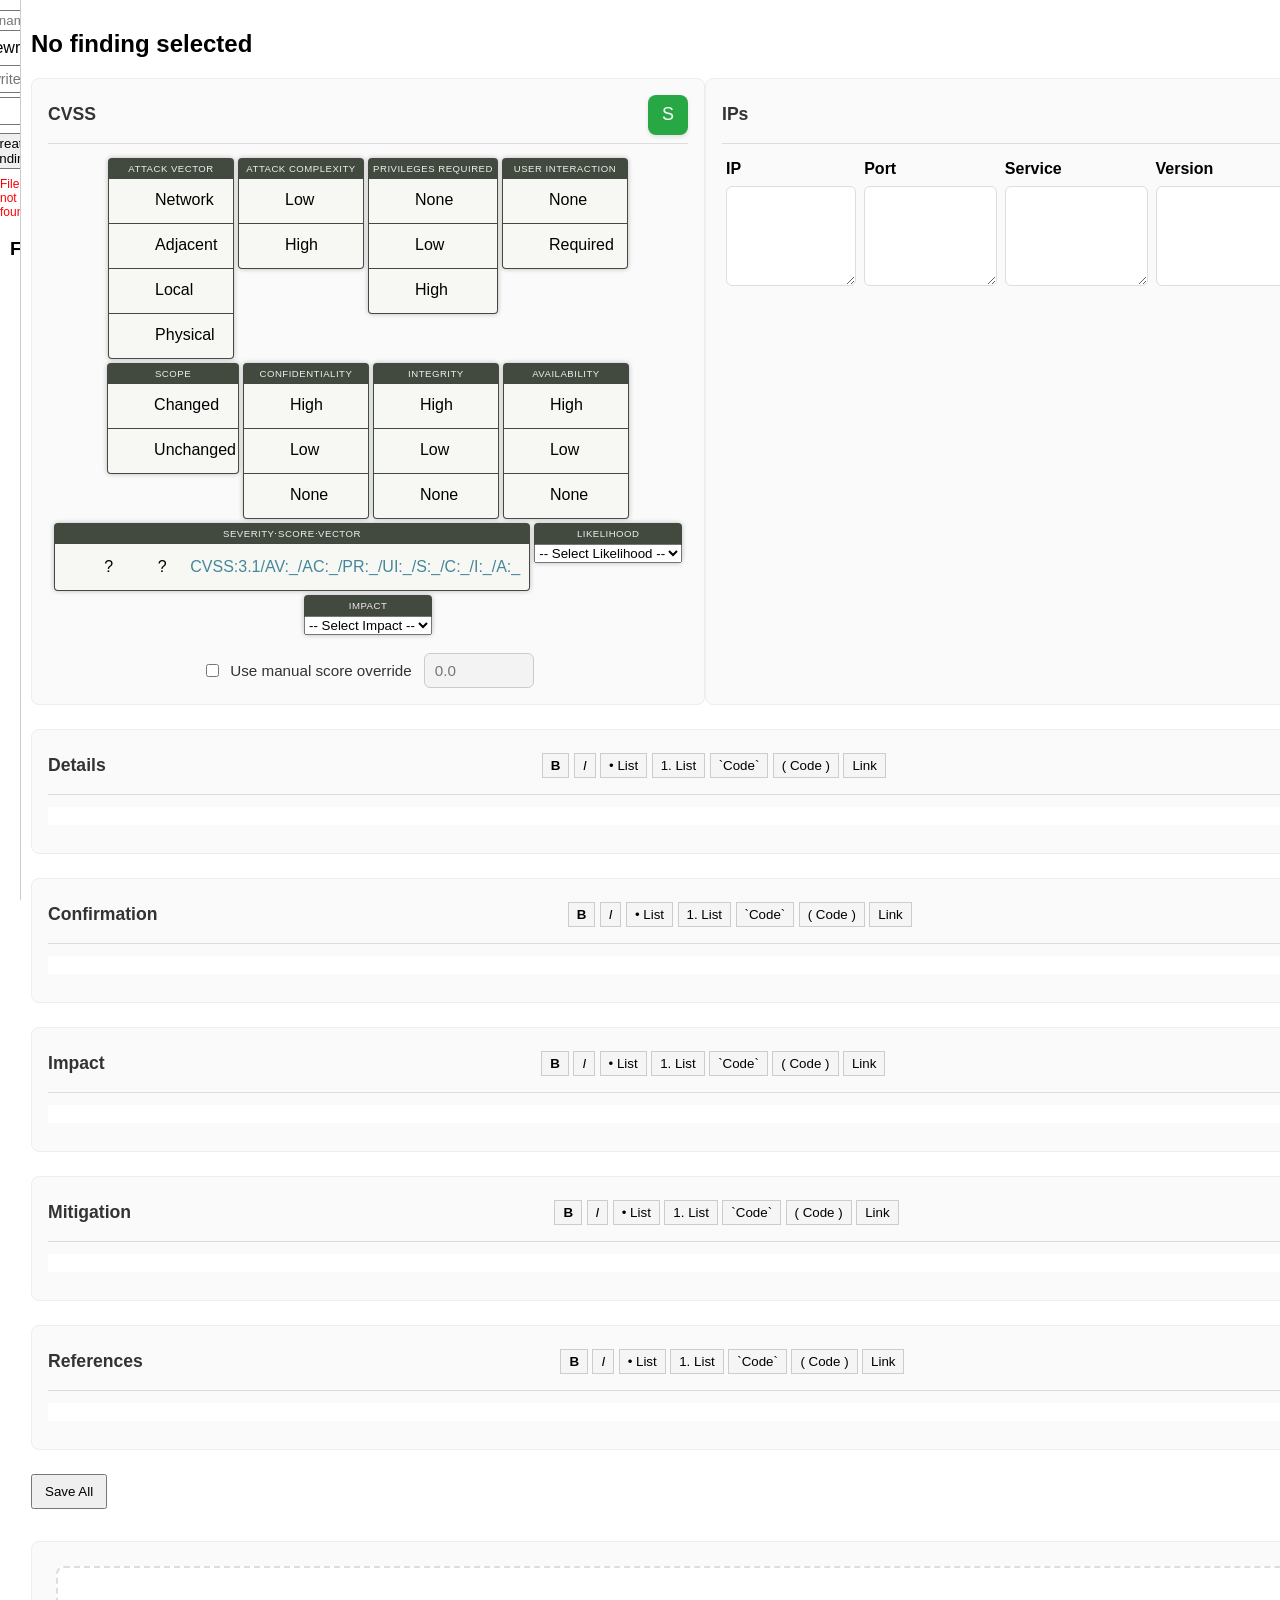
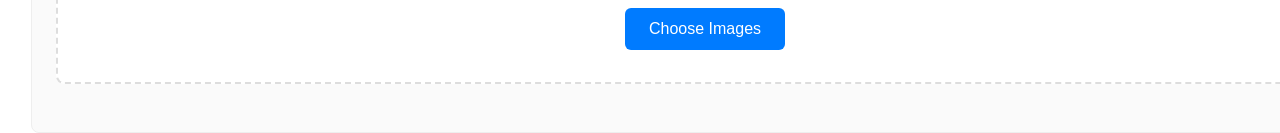
==== templates/index.html @ 6a0e4167 "Add manual CVSS override" ====
<!doctype html>
<html lang="en">
<head>
  <meta charset="utf-8">
  <title>Findings Manager</title>
  <link rel="stylesheet" type="text/css" media="all" href="/static/styles.css">
  <link rel="stylesheet" type="text/css" media="all" href="/static/cvss.css">
  <script src="/static/cvss.js"></script>
</head>
<body>
  <div id="sidebar">
    <div id="top-bar">
      <input id="new-finding-name" placeholder="New finding name">

      <!-- Prewrite searchable dropdown -->
      <label for="prewrite-select">Prewrite:</label>
      <div class="prewrite-select-wrapper">
        <input
          type="text"
	  id="prewrite-search"
	  placeholder="Search prewrites..."
	  autocomplete="off"
	/>
	<select id="prewrite-select">
          <option value="">NONE</option>
	  <!-- Filled from /api/prewrites -->
	</select>
      </div>


      <button id="create-finding-btn">Create Finding</button>
      <span id="status"></span>
    </div>
    <h3>Findings</h3>
    <ul id="finding-list"></ul>
  </div>

  <div id="main">
    <div id="editor">
      <h2 id="current-finding-title">No finding selected</h2>

      <div style="display: flex; justify-content: space-around">
      <div class="field-section" style="width: 640px">
	<div class="field-header">
          <h3>CVSS</h3>
	  <button class="field-save-btn" data-field="cvs" title="Save CVSS">S</button>
	</div>
        <div id="cvssboard"></div>
        <div id="cvss-override-controls" class="cvss-override-controls">
          <label class="cvss-override-toggle">
            <input type="checkbox" id="cvss-override-enabled">
            Use manual score override
          </label>
          <input
            id="cvss-override-score"
            type="number"
            min="0.0"
            max="10.0"
            step="0.1"
            placeholder="0.0"
            disabled
          >
        </div>
      </div>
      <div class="field-section" style="width: 640px">
	<div class="field-header">
          <h3>IPs</h3>
	  <button class="field-save-btn" data-field="ips" title="Save IPs">S</button>
	</div>
	<table id="textTable">
	  <tbody>
	    <!-- Template row: 4 textareas + + button -->
	    <tr class="text-row-header">
	      <td><b>IP</b></td>
	      <td><b>Port</b></td>
	      <td><b>Service</b></td>
	      <td><b>Version</b></td>
	    </tr>
	    <tr class="text-row">
	      <td><textarea rows="1"></textarea></td>
	      <td><textarea rows="1"></textarea></td>
	      <td><textarea rows="1"></textarea></td>
	      <td><textarea rows="1"></textarea></td>
	      <td>
	        <button type="button" class="add-row-btn" onclick="addRow()">+</button>
	        <button type="button" class="delete-row-btn" onclick="deleteRow(this)">-</button>
	      </td>
	    </tr>
	  </tbody>
	</table>
      </div>
      </div>
      <div class="field-section">
	<div class="field-header">
          <h3>Details</h3>
          <div class="toolbar" data-target="details-editor" id="details-toolbar">
            <button type="button" data-cmd="bold"><b>B</b></button>
            <button type="button" data-cmd="italic"><i>I</i></button>
            <button type="button" data-cmd="insertUnorderedList">• List</button>
            <button type="button" data-cmd="insertOrderedList">1. List</button>
            <button type="button" data-action="inline-code">`Code`</button>
            <button type="button" data-action="code-block">( Code )</button>
            <button type="button" data-action="link">Link</button>
          </div>
	  <button class="field-save-btn" data-field="details" title="Save Details">S</button>
	</div>
        <div id="details-editor" class="text-box" contenteditable="true"> </div>
      </div>
      <div class="field-section">
	<div class="field-header">
          <h3>Confirmation</h3>
          <div class="toolbar" data-target="confirmation-editor" id="confirmation-toolbar">
            <button type="button" data-cmd="bold"><b>B</b></button>
            <button type="button" data-cmd="italic"><i>I</i></button>
            <button type="button" data-cmd="insertUnorderedList">• List</button>
            <button type="button" data-cmd="insertOrderedList">1. List</button>
            <button type="button" data-action="inline-code">`Code`</button>
            <button type="button" data-action="code-block">( Code )</button>
            <button type="button" data-action="link">Link</button>
          </div>
	  <button class="field-save-btn" data-field="confirmation" title="Save Confirmation">S</button>
	</div>
        <div id="confirmation-editor" class="text-box" contenteditable="true"> </div>
      </div>
      <div class="field-section">
	<div class="field-header">
          <h3>Impact</h3>
          <div class="toolbar" data-target="impact-editor" id="impact-toolbar">
            <button type="button" data-cmd="bold"><b>B</b></button>
            <button type="button" data-cmd="italic"><i>I</i></button>
            <button type="button" data-cmd="insertUnorderedList">• List</button>
            <button type="button" data-cmd="insertOrderedList">1. List</button>
            <button type="button" data-action="inline-code">`Code`</button>
            <button type="button" data-action="code-block">( Code )</button>
            <button type="button" data-action="link">Link</button>
          </div>
	  <button class="field-save-btn" data-field="impact" title="Save Impact">S</button>
	</div>
        <div id="impact-editor" class="text-box" contenteditable="true"> </div>
      </div>
      <div class="field-section">
	<div class="field-header">
          <h3>Mitigation</h3>
          <div class="toolbar" data-target="mitigation-editor" id="mitigation-toolbar">
            <button type="button" data-cmd="bold"><b>B</b></button>
            <button type="button" data-cmd="italic"><i>I</i></button>
            <button type="button" data-cmd="insertUnorderedList">• List</button>
            <button type="button" data-cmd="insertOrderedList">1. List</button>
            <button type="button" data-action="inline-code">`Code`</button>
            <button type="button" data-action="code-block">( Code )</button>
            <button type="button" data-action="link">Link</button>
          </div>
	  <button class="field-save-btn" data-field="mitigation" title="Save Mitigation">S</button>
	</div>
        <div id="mitigation-editor" class="text-box" contenteditable="true"> </div>
      </div>
      <div class="field-section">
	<div class="field-header">
          <h3>References</h3>
          <div class="toolbar" data-target="references-editor" id="references-toolbar">
            <button type="button" data-cmd="bold"><b>B</b></button>
            <button type="button" data-cmd="italic"><i>I</i></button>
            <button type="button" data-cmd="insertUnorderedList">• List</button>
            <button type="button" data-cmd="insertOrderedList">1. List</button>
            <button type="button" data-action="inline-code">`Code`</button>
            <button type="button" data-action="code-block">( Code )</button>
            <button type="button" data-action="link">Link</button>
          </div>
	  <button class="field-save-btn" data-field="references" title="Save References">S</button>
	</div>
        <div id="references-editor" class="text-box" contenteditable="true"> </div>
      </div>

      <button id="save-btn">Save All</button>

      <div class="images-section">
        <!-- Upload form -->
        <div class="upload-area">
          <input type="file" id="image-upload" accept="image/*" multiple>
	  <label for="image-upload" class="upload-btn">
            Choose Images
	  </label>
	</div>
        <!-- Image gallery -->
	<div id="image-gallery" class="image-gallery"></div>
      </div>
    </div>
  </div>

  <script src="/static/app.js"></script>
  <script>
    document.querySelectorAll('.toolbar').forEach(toolbar => {
      const targetId = toolbar.dataset.target;
      const editor   = document.getElementById(targetId);
      if (!editor) return;
    
      toolbar.addEventListener('click', (e) => {
        const btn = e.target.closest('button');
        if (!btn) return;
    
        const cmd = btn.dataset.cmd;
        const action = btn.dataset.action;
        if (cmd) {
          editor.focus();
          document.execCommand(cmd, false, null);
        } else if (action) {
          const selection = window.getSelection();
          const range = selection.rangeCount ? selection.getRangeAt(0) : null;

          if (!range) return;

          if (action === 'inline-code') {
            const span = document.createElement('code');
            span.textContent = selection.toString();
            range.deleteContents();
            range.insertNode(span);
          }

          if (action === 'code-block') {
            const pre = document.createElement('pre');
            const code = document.createElement('code');
            code.textContent = selection.toString() || 'your code here';
            pre.appendChild(code);
            range.deleteContents();
            range.insertNode(pre);
          }

          if (action === 'link') {
            const url = prompt('Enter URL:');
            if (url) {
              document.execCommand('createLink', false, url);
            }
          }
        } else {
          return;
        }
    
      });
    });

  </script>
</body>
</html>
---- static/styles.css ----
body {
  margin: 0;
  font-family: sans-serif;
  display: flex;
  height: 100vh;
}
#sidebar {
  width: 250px;
  border-right: 1px solid #ccc;
  padding: 10px;
  box-sizing: border-box;
  height: auto;
  max-height: none;
  overflow-y: auto;
}
#main {
  flex: 1;
  display: flex;
  flex-direction: column;
  padding: 10px;
  box-sizing: border-box;
}
#top-bar {
  display: flex;
  flex-direction: column;
  align-items: center;
  gap: 8px;
  margin-bottom: 10px;
}
#finding-list {
  list-style: none;
  padding-left: 0;
}
#finding-list li {
  display: flex;
  justify-content: space-between;
  align-items: center;
  padding: 8px 12px;
  cursor: pointer;
  border-bottom: 1px solid #eee;
  transition: background 0.2s;
}
#finding-list li.hover {
  background-color: #f5f5f5;
}
#finding-list li.active {
  background-color: #e3f2fd;
}
#finding-list li span {
  flex: 1;
  overflow: hidden;
  text-overflow: ellipsis;
  white-space: nowrap;
}
.delete-finding-btn {
  background: #dc3545;
  color: white;
  border: none;
  width: 24px;
  height: 24px;
  border-radius: 50%;
  font-size: 14px;
  font-weight: bold;
  cursor: pointer;
  display: flex;
  align-items: center;
  justify-content: center;
  margin-left: 12px;
  flex-shrink: 0;
  transition: all 0.2s;
}
.delete-finding-btn:hover {
  background: #c82333;
  transform: scale(1.1);
}
.delete-finding-btn:active {
  transform: scale(0.95);
}
.section {
  margin-bottom: 10px;
}
.section label {
  font-weight: bold;
  display: block;
  margin-bottom: 4px;
}
.section textarea {
  width: 100%;
  height: 80px;
  box-sizing: border-box;
  font-family: monospace;
  font-size: 13px;
}
#save-btn {
  padding: 8px 12px;
}
#status {
  margin-left: 10px;
  font-size: 12px;
  color: #555;
}
.prewrite-select-wrapper {
  display: inline-flex;
  flex-direction: column;
  gap: 4px;
  max-width: 260px;
  margin-left: 8px;
  margin-right: 8px;
}
#prewrite-search {
  padding: 4px 6px;
  font-size: 0.9rem;
}
#prewrite-select {
  padding: 4px 6px;
  font-size: 0.9rem;
  max-height: 160px;
  overflow-y: auto;
}
.field-section {
  margin-bottom: 24px;
  border: 1px solid #eee;
  border-radius: 8px;
  padding: 16px;
  background: #fafafa;
}
.field-header {
  display: flex;
  justify-content: space-between;
  align-items: center;
  margin-bottom: 12px;
  padding-bottom: 8px;
  border-bottom: 1px solid #ddd;
}
.field-header h3 {
  margin: 0;
  font-size: 1.1em;
  color: #333;
  font-weight: 600;
}
.field-section textarea {
  width: 100%;
  min-height: 100px;
  resize: vertical;
  padding: 12px;
  border: 1px solid #ddd;
  border-radius: 6px;
  font-family: 'Monaco', 'Menlo', monospace;
  line-height: 1.5;
  box-sizing: border-box;
}
.field-save-btn {
  background: #28a745;
  color: white;
  border: none;
  width: 40px;
  height: 40px;
  border-radius: 8px;
  cursor: pointer;
  font-size: 18px;
  display: flex;
  align-items: center;
  justify-content: center;
  flex-shrink: 0;
  transition: all 0.2s ease;
  box-shadow: 0 2px 4px rgba(0,0,0,0.1);
}
.field-save-btn:hover {
  background: #218838;
  transform: translateY(-1px);
  box-shadow: 0 4px 8px rgba(0,0,0,0.15);
}
.field-save-btn.saving {
  background: #ffc107;
  color: #333;
  animation: pulse 1s infinite;
}
.images-section {
  margin-top: 32px;
  border: 1px solid #eee;
  border-radius: 8px;
  padding: 24px;
  background: #fafafa;
}
.upload-area {
  border: 2px dashed #ddd;
  border-radius: 8px;
  padding: 32px;
  text-align: center;
  margin-bottom: 24px;
  transition: all 0.3s;
  background: white;
}
.upload-area:hover, .upload-area.dragover {
  border-color: #28a745;
  background: #f8fff9;
}
.upload-btn {
  display: inline-block;
  background: #007bff;
  color: white;
  padding: 12px 24px;
  border-radius: 6px;
  cursor: pointer;
  font-size: 16px;
  transition: all 0.2s;
  margin-top: 8px;
}
.upload-bnt:hover {
  background: #0056b3;
  transform: translateY(-1px);
}
#image-upload {
  display: none;
}
.image-gallery {
  display: grid;
  grid-template-columns: repeat(auto-fill, minmax(160px, 1fr));
  gap: 12px;
  max-height: 400px;
  overflow-y: auto;
}
.image-thumbnail {
  position: relative;
  border-radius: 8px;
  overflow: hidden;
  box-shadow: 0 2px 8px rgba(0,0,0,0.1);
  transition: transform 0.2s;
}
.image-thumbnail:hover {
  transform: scale(1.05);
}
.image-thumbnail img {
  width: 100%;
  height: 120px;
  object-fit: cover;
  display: block;
}
.image-delete {
  position: absolute;
  top: 4px;
  right: 4px;
  background: #dc3545;
  color: white;
  border: none;
  width: 24px;
  height: 24px;
  border-radius: 50%;
  cursor: pointer;
  font-size: 12px;
  display: flex;
  align-items: center;
  justify-content: center;
}
.toolbar button {
  padding: 4px 8px;
  border: 1px solid #ccc;
  background: #f5f5f5;
  cursor: pointer;
}
.toolbar button:hover {
  background: #e0e0e0;
}
.text-box {
  background: #ffffff;
}
#cvssboard {
  text-align: center;
  align-content: center;
}
.cvss-override-controls {
  display: flex;
  align-items: center;
  justify-content: center;
  gap: 12px;
  margin-top: 16px;
  flex-wrap: wrap;
}
.cvss-override-toggle {
  display: flex;
  align-items: center;
  gap: 8px;
  font-size: 0.95rem;
  color: #333;
}
#cvss-override-score {
  width: 88px;
  padding: 8px 10px;
  border: 1px solid #ccc;
  border-radius: 6px;
  font-size: 0.95rem;
}
#cvss-override-score:disabled {
  background: #f3f3f3;
  color: #888;
}
@media screen and (min-width: 720px) {
  #cvssboard {
    width: 640px;
    align-content: center;
    display: inline-block;
  }
}
@keyframes pulse {
  0%, 100% { transform: translateY(0) scale(1); }
  50% { transform: translateY(-2px) scale(1.05); }
}
table { border-collapse: collapse; width: 100%; }
td { padding: 4px; }
textarea { width: 100%; max-height: 50px; box-sizing: border-box; }
.add-row-btn { cursor: pointer; padding: 4px 10px; } 
.delete-row-btn { cursor: pointer; padding: 4px 10px; }
---- static/cvss.css ----
/* Copyright (c) 2015-2019, Chandan B.N
 * All rights reserved.
 *
 * Redistribution and use in source and binary forms, with or without modification, are permitted provided that the
 * following conditions are met:
 * 1. Redistributions of source code must retain the above copyright notice, this list of conditions and the following
 *    disclaimer.
 * 2. Redistributions in binary form must reproduce the above copyright notice, this list of conditions and the
 *    following disclaimer in the documentation and/or other materials provided with the distribution.
 * 3. Neither the name of the copyright holder nor the names of its contributors may be used to endorse or promote
 *    products derived from this software without specific prior written permission.
 *
 * THIS SOFTWARE IS PROVIDED BY THE COPYRIGHT HOLDERS AND CONTRIBUTORS "AS IS" AND ANY EXPRESS OR IMPLIED WARRANTIES,
 * INCLUDING, BUT NOT LIMITED TO, THE IMPLIED WARRANTIES OF MERCHANTABILITY AND FITNESS FOR A PARTICULAR PURPOSE ARE
 * DISCLAIMED. IN NO EVENT SHALL THE COPYRIGHT HOLDER OR CONTRIBUTORS BE LIABLE FOR ANY DIRECT, INDIRECT, INCIDENTAL,
 * SPECIAL, EXEMPLARY, OR CONSEQUENTIAL DAMAGES (INCLUDING, BUT NOT LIMITED TO, PROCUREMENT OF SUBSTITUTE GOODS OR
 * SERVICES; LOSS OF USE, DATA, OR PROFITS; OR BUSINESS INTERRUPTION) HOWEVER CAUSED AND ON ANY THEORY OF LIABILITY,
 * WHETHER IN CONTRACT, STRICT LIABILITY, OR TORT (INCLUDING NEGLIGENCE OR OTHERWISE) ARISING IN ANY WAY OUT OF THE USE
 * OF THIS SOFTWARE, EVEN IF ADVISED OF THE POSSIBILITY OF SUCH DAMAGE.
 */

.cvssjs i {
    width: 1em;
    height: 1em;
    display: inline-block;
    background: url("cvssicons.png") 0 0 no-repeat;
    vertical-align: middle;
    background-size: cover;
    margin-right: 4px;
    margin: 2px;
    font-size: 40px;
}

.cvssjs i.AVN {
    background-position: -3em 0;
}

.cvssjs i.AVA {
    background-position: -2em 0;
}

.cvssjs i.AVL {
    background-position: -1em 0;
}

.cvssjs i.AVP {
    background-position: 0 0;
}

.cvssjs i.ACL {
    background-position: -4em 0;
}

.cvssjs i.ACH {
    background-position: -5em 0;
}

.cvssjs i.PRN {
    background-position: -6em 0;
}

.cvssjs i.PRL {
    background-position: -7em 0;
}

.cvssjs i.PRH {
    background-position: -8em 0;
}

.cvssjs i.UIN {
    background-position: -10em 0;
}

.cvssjs i.UIR {
    background-position: -9em 0;
}

.cvssjs i.SC {
    background-position: -11em 0;
}

.cvssjs i.SU {
    background-position: -10em 0;
}

.cvssjs i.CH {
    background-position: -14em 0;
}

.cvssjs i.CL {
    background-position: -13em 0;
}

.cvssjs i.CN {
    background-position: -12em 0;
}

.cvssjs i.IH {
    background-position: -16em 0;
}

.cvssjs i.IL {
    background-position: -17em 0;
}

.cvssjs i.IN {
    background-position: -15em 0;
}

.cvssjs i.AH {
    background-position: -20em 0;
}

.cvssjs i.AL {
    background-position: -19em 0;
}

.cvssjs i.AN {
    background-position: -18em 0;
}

.cvssjs a {
    color: #489;
    text-decoration: none;
}

.cvssjs dl {
    display: inline-block;
    vertical-align: top;
    background-color: #424a40;
    margin-top: 2px;
    margin-bottom: 2px;
    margin: 2px;
    border-radius: 4px;
    box-shadow: 0px 0px 5px #bbb;
    transition: background-color 0.3s ease-in-out;
}
.cvssjs dt {
    color: #EEEEEE;
    padding: 5px;
    font-size: 60%;
    overflow-x: hidden;
    text-transform: uppercase;
    letter-spacing: .5px;
}
.cvssjs dl:hover, .cvssjs dl:focus {
    background-color: #676a60;
    box-shadow: 0px 0px 5px #aaa;
}
.cvssjs dl:hover dt, .cvssjs dl:focus dt {
    color: #ffffff;
}
.cvssjs dd {
    margin: 0px;
    padding: 0px;
    text-align: left;
}

.cvssjs dd label,
#predef span {
    min-width: 7.5em;
    padding: 0px 2px 0px 2px;
    display: block;
    margin: 1px;
    margin-top: 0px;
    background-color: #f7f7f4;
    vertical-align: middle;
    transition: background-color 0.3s ease-in-out;
}

.cvssjs dd:last-child label,
#predef span:last-child {
    border-bottom-left-radius: 3px;
    border-bottom-right-radius: 3px;
}

.cvssjs dd small {
    display: none;
}

.cvssjs dd:hover small {
    position: absolute;
    max-width: 220px;
    border: solid 1px #333;
    display: block;
    color: black;
    background-color: #FFFFC1;
    border-radius: 5px;
    padding: 5px;
    margin-top: .7em;
    margin-left: 5em;
    box-shadow: 2px 2px 5px #333;
    z-index: 1;
}

#predef span:hover:before {
    content: "<";
    display: block;
    position: absolute;
    margin-top: 0px;
    margin-left: -2px;
    color: #424a40;
}

.cvssjs dd > input {
    border: 0;
    clip: rect(0 0 0 0);
    height: 1px;
    margin: -1px;
    overflow: hidden;
    padding: 0;
    position: absolute;
    width: 1px;
}

.cvssjs dd:nth-child(2) input:checked + label,
.cvssjs .Critical {
    background-color: rgb(240, 130, 120);
}

.cvssjs dd input:checked + label,
.cvssjs .High {
    background-color: rgb(240, 170, 83);
    transition: background-color 0.1s ease-in-out;
}

.cvssjs dd:last-child input:checked + label,
.cvssjs dl.AV dd:nth-child(4) input:checked + label,
.cvssjs .Medium {
    background-color: rgb(250, 230, 120);
}

.cvssjs .Low {
    background-color: rgb(208, 212, 134)
}

.cvssjs dl.C dd:last-child input:checked + label,
.cvssjs dl.I dd:last-child input:checked + label,
.cvssjs dl.A dd:last-child input:checked + label,
.cvssjs .None {
    background-color: rgb(162, 213, 114);
}

.cvssjs dd:nth-child(2) label:hover {
    background-color: rgb(250, 140, 130);
}

.cvssjs dd label:hover {
    background-color: rgb(250, 180, 93);
    transition: background-color 0.1s ease-in-out;
}

.cvssjs dl.PR dd:last-child label:hover,
.cvssjs dd:last-child label:hover,
.cvssjs dl.AV dd:nth-child(4) label:hover {
    background-color: rgb(255, 240, 130);
}

.cvssjs dl.C dd:last-child label:hover,
.cvssjs dl.I dd:last-child label:hover,
.cvssjs dl.A dd:last-child label:hover {
    background-color: rgb(172, 223, 124);
}

.cvssjs hr {
    border-style: dashed;
    color: #949ca0;
}

.cvssjs .score,
.cvssjs .vector,
.cvssjs .severity {
    margin: 2px;
    display: inline-block;
}

.cvssjs .score {
    width: 1.5em;
}

.cvssjs .severity {
    width: 5em;
    border-radius: 4px;
    padding: 5px;
    text-align: center;
    transition: background-color 0.1s ease-out;
}

.cvssjs .results {
    padding: 7px;
}

.cvssjs dl dd label.results:hover {
    background-color: white;
}

.cvssjs .results sub {
    display: none;
    font-size: x-small;
}
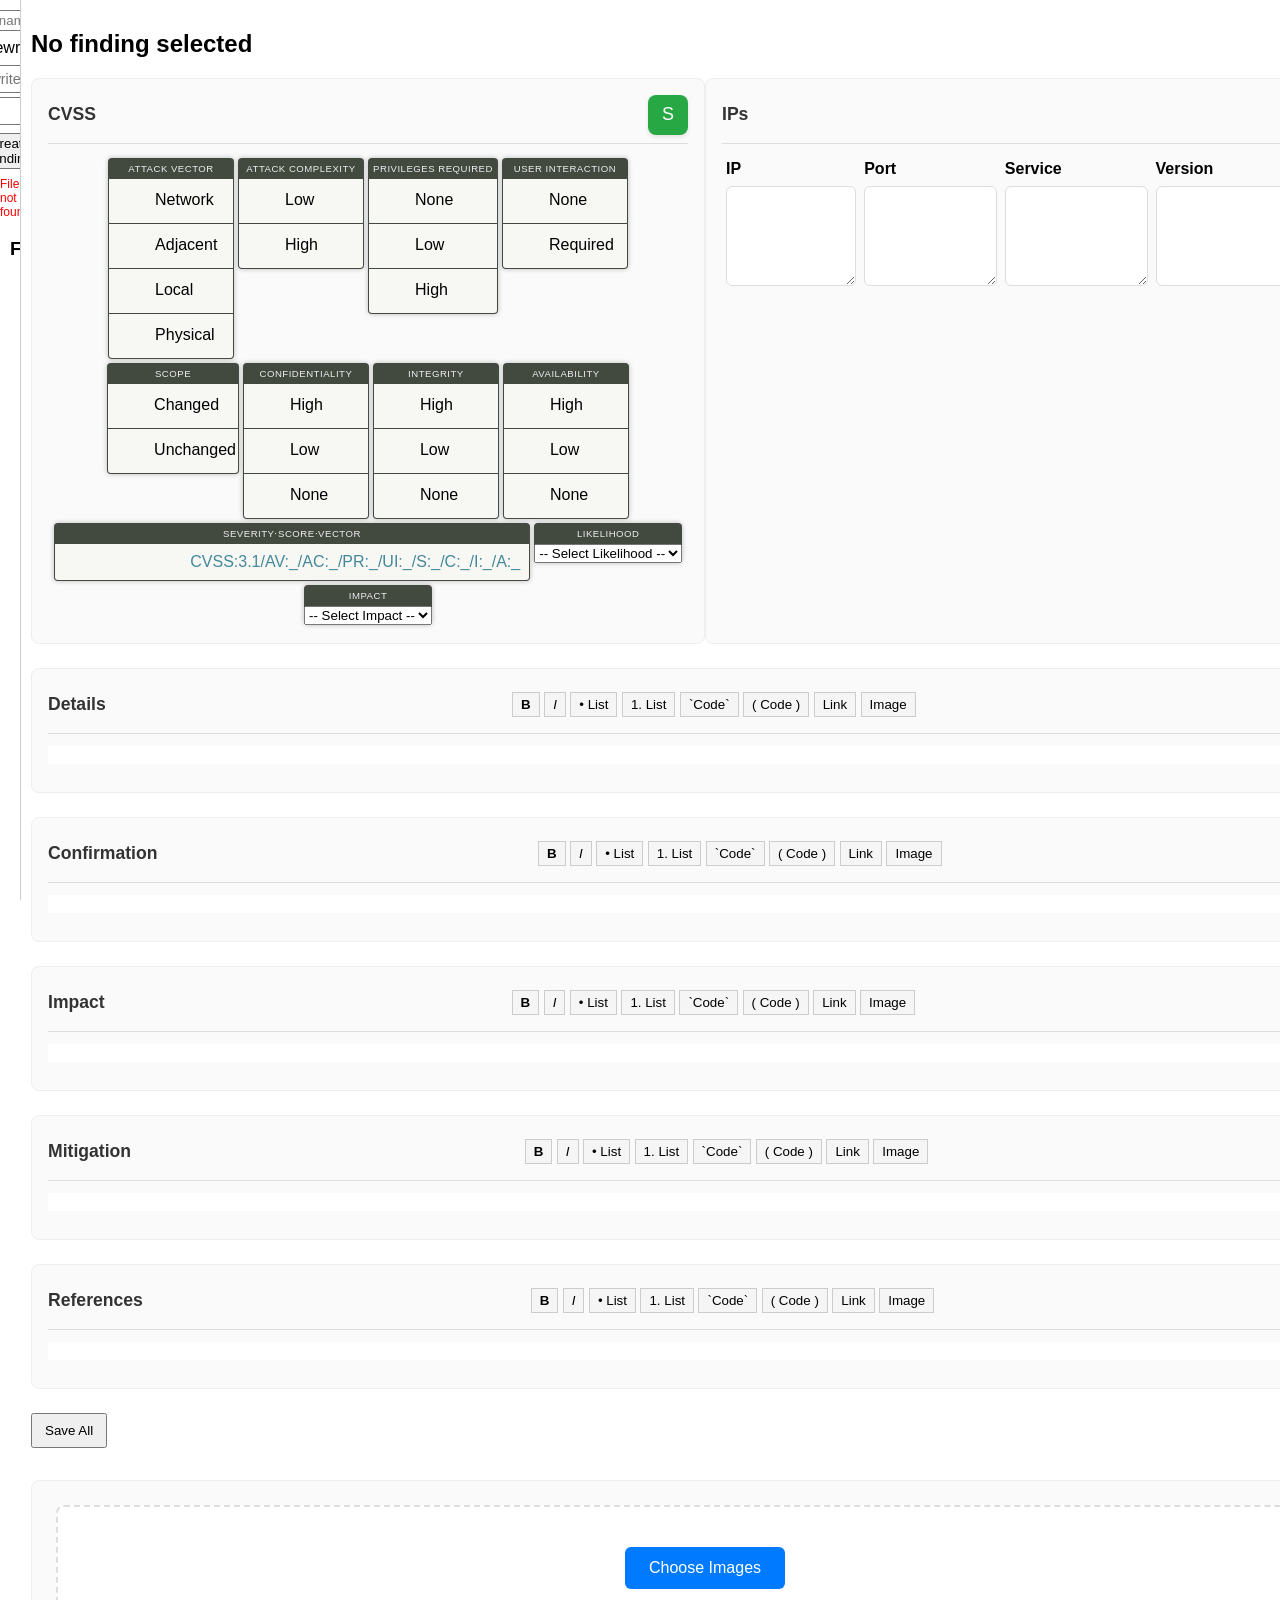
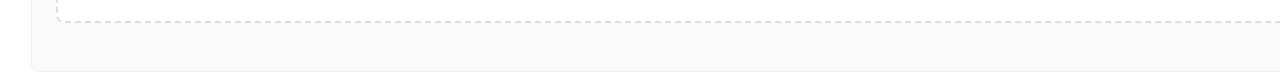
==== commit 79ae3ead: "Support embedded finding images with captions" ====
--- a/templates/index.html
+++ b/templates/index.html
@@ -46,21 +46,6 @@
 	  <button class="field-save-btn" data-field="cvs" title="Save CVSS">S</button>
 	</div>
         <div id="cvssboard"></div>
-        <div id="cvss-override-controls" class="cvss-override-controls">
-          <label class="cvss-override-toggle">
-            <input type="checkbox" id="cvss-override-enabled">
-            Use manual score override
-          </label>
-          <input
-            id="cvss-override-score"
-            type="number"
-            min="0.0"
-            max="10.0"
-            step="0.1"
-            placeholder="0.0"
-            disabled
-          >
-        </div>
       </div>
       <div class="field-section" style="width: 640px">
 	<div class="field-header">
@@ -101,6 +86,7 @@
             <button type="button" data-action="inline-code">`Code`</button>
             <button type="button" data-action="code-block">( Code )</button>
             <button type="button" data-action="link">Link</button>
+            <button type="button" data-action="image">Image</button>
           </div>
 	  <button class="field-save-btn" data-field="details" title="Save Details">S</button>
 	</div>
@@ -117,6 +103,7 @@
             <button type="button" data-action="inline-code">`Code`</button>
             <button type="button" data-action="code-block">( Code )</button>
             <button type="button" data-action="link">Link</button>
+            <button type="button" data-action="image">Image</button>
           </div>
 	  <button class="field-save-btn" data-field="confirmation" title="Save Confirmation">S</button>
 	</div>
@@ -133,6 +120,7 @@
             <button type="button" data-action="inline-code">`Code`</button>
             <button type="button" data-action="code-block">( Code )</button>
             <button type="button" data-action="link">Link</button>
+            <button type="button" data-action="image">Image</button>
           </div>
 	  <button class="field-save-btn" data-field="impact" title="Save Impact">S</button>
 	</div>
@@ -149,6 +137,7 @@
             <button type="button" data-action="inline-code">`Code`</button>
             <button type="button" data-action="code-block">( Code )</button>
             <button type="button" data-action="link">Link</button>
+            <button type="button" data-action="image">Image</button>
           </div>
 	  <button class="field-save-btn" data-field="mitigation" title="Save Mitigation">S</button>
 	</div>
@@ -165,6 +154,7 @@
             <button type="button" data-action="inline-code">`Code`</button>
             <button type="button" data-action="code-block">( Code )</button>
             <button type="button" data-action="link">Link</button>
+            <button type="button" data-action="image">Image</button>
           </div>
 	  <button class="field-save-btn" data-field="references" title="Save References">S</button>
 	</div>
@@ -183,6 +173,25 @@
 	</div>
         <!-- Image gallery -->
 	<div id="image-gallery" class="image-gallery"></div>
+      </div>
+    </div>
+  </div>
+
+  <div id="image-picker-modal" class="modal-overlay hidden">
+    <div class="modal-card">
+      <div class="modal-header">
+        <h3>Insert Uploaded Image</h3>
+        <button type="button" id="image-picker-close" class="modal-close">x</button>
+      </div>
+      <p id="image-picker-message" class="modal-message"></p>
+      <div id="image-picker-list" class="image-picker-list"></div>
+      <label class="image-picker-caption-label" for="image-picker-caption">
+        Caption
+      </label>
+      <input id="image-picker-caption" type="text" placeholder="Optional caption">
+      <div class="modal-actions">
+        <button type="button" id="image-picker-cancel">Cancel</button>
+        <button type="button" id="image-picker-insert">Insert Image</button>
       </div>
     </div>
   </div>
@@ -207,7 +216,7 @@
           const selection = window.getSelection();
           const range = selection.rangeCount ? selection.getRangeAt(0) : null;
 
-          if (!range) return;
+          if (!range && action !== 'image') return;
 
           if (action === 'inline-code') {
             const span = document.createElement('code');
@@ -231,6 +240,12 @@
               document.execCommand('createLink', false, url);
             }
           }
+
+          if (action === 'image') {
+            if (typeof window.openImagePicker === 'function') {
+              window.openImagePicker(targetId, range ? range.cloneRange() : null);
+            }
+          }
         } else {
           return;
         }
--- a/static/styles.css
+++ b/static/styles.css
@@ -252,6 +252,19 @@
   align-items: center;
   justify-content: center;
 }
+.image-thumbnail-label {
+  position: absolute;
+  left: 0;
+  right: 0;
+  bottom: 0;
+  padding: 8px;
+  background: linear-gradient(to top, rgba(0, 0, 0, 0.78), rgba(0, 0, 0, 0));
+  color: white;
+  font-size: 0.8rem;
+  text-overflow: ellipsis;
+  white-space: nowrap;
+  overflow: hidden;
+}
 .toolbar button {
   padding: 4px 8px;
   border: 1px solid #ccc;
@@ -264,35 +277,132 @@
 .text-box {
   background: #ffffff;
 }
+.finding-image {
+  margin: 16px auto;
+  padding: 12px;
+  max-width: min(100%, 640px);
+  border: 1px solid #d7d7d7;
+  border-radius: 10px;
+  background: #f8f8f8;
+}
+.finding-image img {
+  display: block;
+  max-width: 100%;
+  border-radius: 6px;
+}
+.finding-image figcaption {
+  margin-top: 8px;
+  color: #555;
+  font-size: 0.9rem;
+  text-align: center;
+}
+.modal-overlay {
+  position: fixed;
+  inset: 0;
+  display: flex;
+  align-items: center;
+  justify-content: center;
+  padding: 24px;
+  background: rgba(0, 0, 0, 0.45);
+  z-index: 1000;
+}
+.modal-overlay.hidden {
+  display: none;
+}
+.modal-card {
+  width: min(720px, 100%);
+  max-height: 85vh;
+  overflow: auto;
+  padding: 20px;
+  border-radius: 12px;
+  background: white;
+  box-shadow: 0 16px 40px rgba(0, 0, 0, 0.24);
+}
+.modal-header {
+  display: flex;
+  align-items: center;
+  justify-content: space-between;
+  margin-bottom: 12px;
+}
+.modal-header h3 {
+  margin: 0;
+}
+.modal-close {
+  border: none;
+  background: transparent;
+  font-size: 1.2rem;
+  cursor: pointer;
+}
+.modal-message {
+  margin: 0 0 12px;
+  color: #555;
+}
+.image-picker-list {
+  display: grid;
+  grid-template-columns: repeat(auto-fill, minmax(140px, 1fr));
+  gap: 12px;
+  margin-bottom: 16px;
+}
+.image-picker-item {
+  padding: 8px;
+  border: 2px solid transparent;
+  border-radius: 10px;
+  background: #f5f5f5;
+  cursor: pointer;
+  transition: border-color 0.2s ease, transform 0.2s ease;
+}
+.image-picker-item:hover {
+  transform: translateY(-2px);
+}
+.image-picker-item.selected {
+  border-color: #007bff;
+  background: #eef5ff;
+}
+.image-picker-item img {
+  width: 100%;
+  height: 100px;
+  object-fit: cover;
+  border-radius: 8px;
+  margin-bottom: 8px;
+}
+.image-picker-item span {
+  display: block;
+  font-size: 0.85rem;
+  word-break: break-word;
+}
+.image-picker-caption-label {
+  display: block;
+  margin-bottom: 6px;
+  font-weight: 600;
+}
+#image-picker-caption {
+  width: 100%;
+  margin-bottom: 16px;
+  padding: 10px 12px;
+  border: 1px solid #ccc;
+  border-radius: 8px;
+  box-sizing: border-box;
+}
+.modal-actions {
+  display: flex;
+  justify-content: flex-end;
+  gap: 8px;
+}
+.modal-actions button {
+  padding: 10px 14px;
+  border: 1px solid #ccc;
+  border-radius: 8px;
+  cursor: pointer;
+  background: #f8f8f8;
+}
+.modal-actions button:last-child {
+  border-color: #007bff;
+  background: #007bff;
+  color: white;
+}
 #cvssboard {
   text-align: center;
   align-content: center;
-}
-.cvss-override-controls {
-  display: flex;
-  align-items: center;
-  justify-content: center;
-  gap: 12px;
-  margin-top: 16px;
-  flex-wrap: wrap;
-}
-.cvss-override-toggle {
-  display: flex;
-  align-items: center;
-  gap: 8px;
-  font-size: 0.95rem;
-  color: #333;
-}
-#cvss-override-score {
-  width: 88px;
-  padding: 8px 10px;
-  border: 1px solid #ccc;
-  border-radius: 6px;
-  font-size: 0.95rem;
-}
-#cvss-override-score:disabled {
-  background: #f3f3f3;
-  color: #888;
 }
 @media screen and (min-width: 720px) {
   #cvssboard {
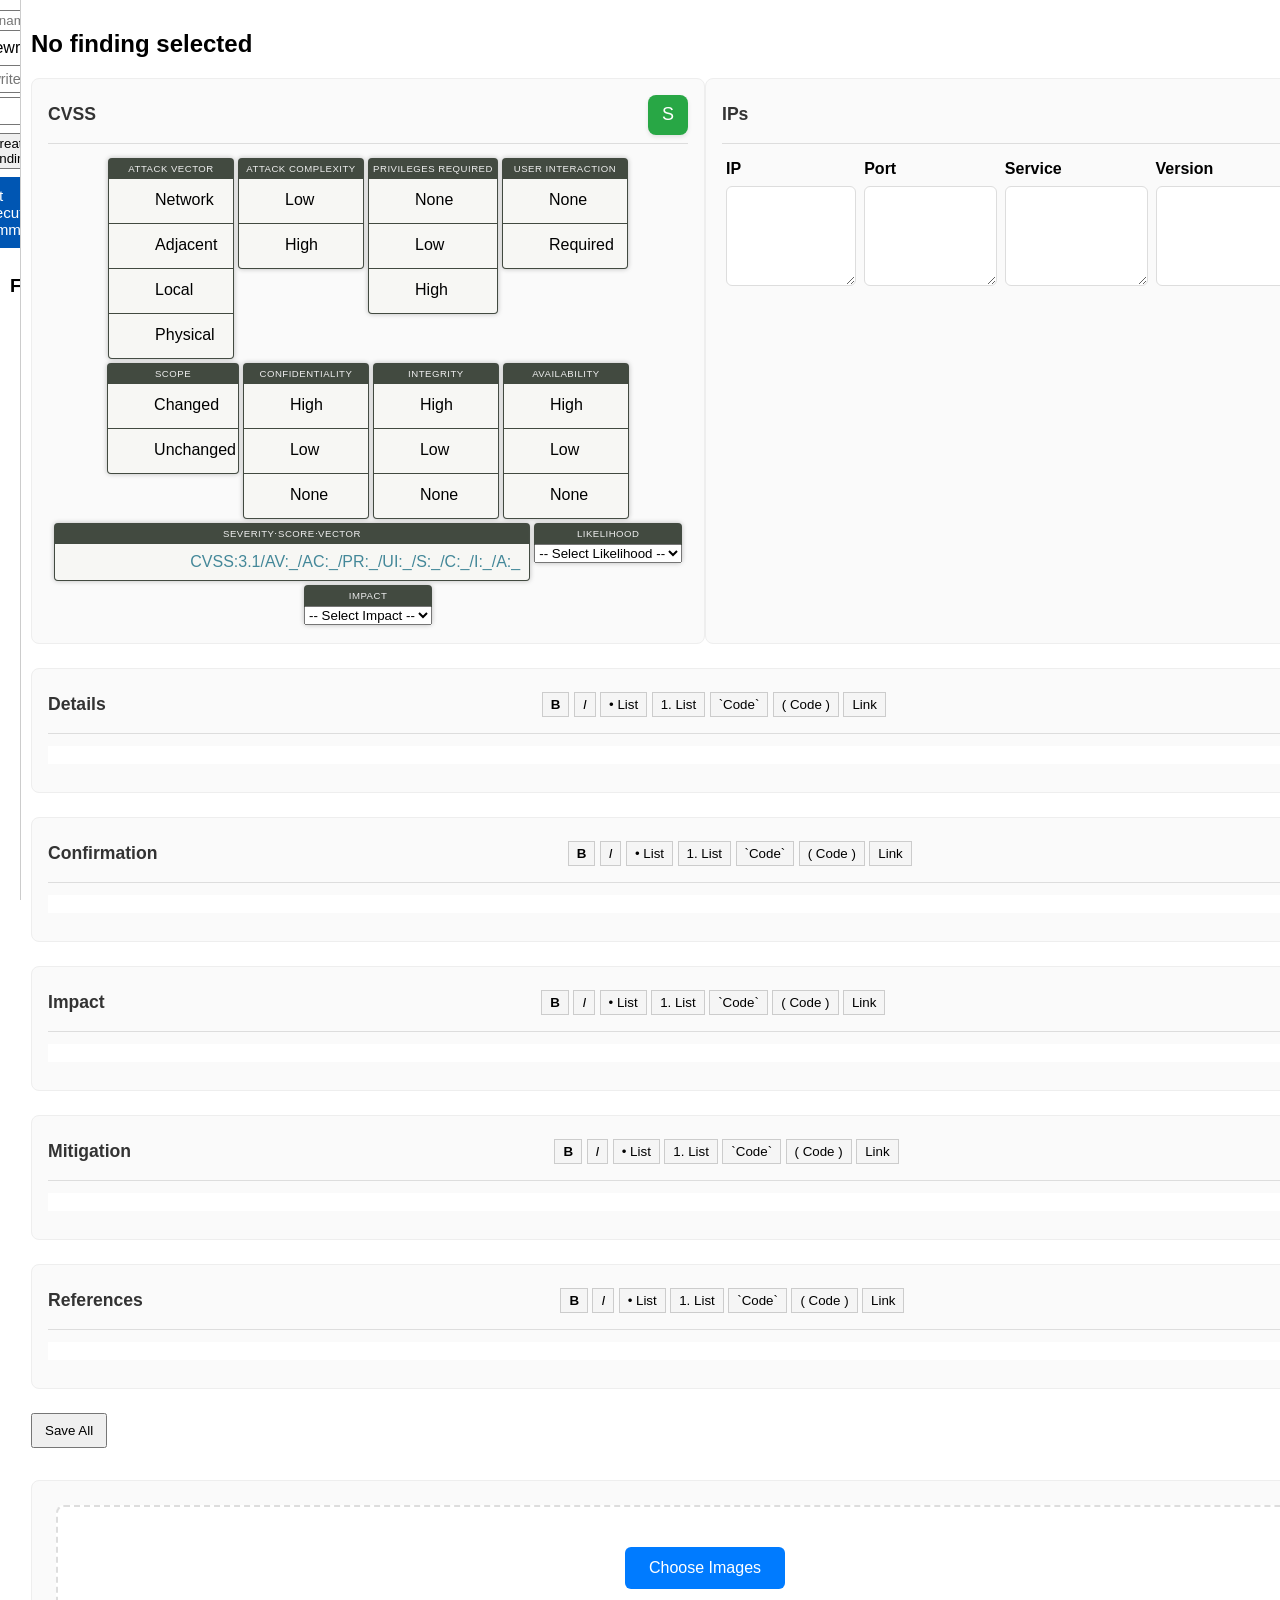
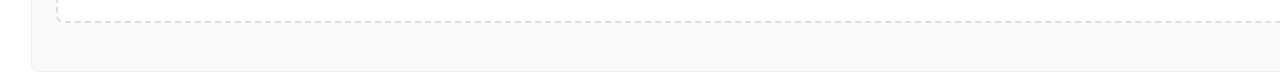
==== commit f5feff80: "Add executive summary editor page" ====
--- a/templates/index.html
+++ b/templates/index.html
@@ -29,6 +29,7 @@
 
 
       <button id="create-finding-btn">Create Finding</button>
+      <a class="nav-link-button" href="/overview">Edit Executive Summary</a>
       <span id="status"></span>
     </div>
     <h3>Findings</h3>
@@ -86,7 +87,6 @@
             <button type="button" data-action="inline-code">`Code`</button>
             <button type="button" data-action="code-block">( Code )</button>
             <button type="button" data-action="link">Link</button>
-            <button type="button" data-action="image">Image</button>
           </div>
 	  <button class="field-save-btn" data-field="details" title="Save Details">S</button>
 	</div>
@@ -103,7 +103,6 @@
             <button type="button" data-action="inline-code">`Code`</button>
             <button type="button" data-action="code-block">( Code )</button>
             <button type="button" data-action="link">Link</button>
-            <button type="button" data-action="image">Image</button>
           </div>
 	  <button class="field-save-btn" data-field="confirmation" title="Save Confirmation">S</button>
 	</div>
@@ -120,7 +119,6 @@
             <button type="button" data-action="inline-code">`Code`</button>
             <button type="button" data-action="code-block">( Code )</button>
             <button type="button" data-action="link">Link</button>
-            <button type="button" data-action="image">Image</button>
           </div>
 	  <button class="field-save-btn" data-field="impact" title="Save Impact">S</button>
 	</div>
@@ -137,7 +135,6 @@
             <button type="button" data-action="inline-code">`Code`</button>
             <button type="button" data-action="code-block">( Code )</button>
             <button type="button" data-action="link">Link</button>
-            <button type="button" data-action="image">Image</button>
           </div>
 	  <button class="field-save-btn" data-field="mitigation" title="Save Mitigation">S</button>
 	</div>
@@ -154,7 +151,6 @@
             <button type="button" data-action="inline-code">`Code`</button>
             <button type="button" data-action="code-block">( Code )</button>
             <button type="button" data-action="link">Link</button>
-            <button type="button" data-action="image">Image</button>
           </div>
 	  <button class="field-save-btn" data-field="references" title="Save References">S</button>
 	</div>
@@ -173,25 +169,6 @@
 	</div>
         <!-- Image gallery -->
 	<div id="image-gallery" class="image-gallery"></div>
-      </div>
-    </div>
-  </div>
-
-  <div id="image-picker-modal" class="modal-overlay hidden">
-    <div class="modal-card">
-      <div class="modal-header">
-        <h3>Insert Uploaded Image</h3>
-        <button type="button" id="image-picker-close" class="modal-close">x</button>
-      </div>
-      <p id="image-picker-message" class="modal-message"></p>
-      <div id="image-picker-list" class="image-picker-list"></div>
-      <label class="image-picker-caption-label" for="image-picker-caption">
-        Caption
-      </label>
-      <input id="image-picker-caption" type="text" placeholder="Optional caption">
-      <div class="modal-actions">
-        <button type="button" id="image-picker-cancel">Cancel</button>
-        <button type="button" id="image-picker-insert">Insert Image</button>
       </div>
     </div>
   </div>
@@ -216,7 +193,7 @@
           const selection = window.getSelection();
           const range = selection.rangeCount ? selection.getRangeAt(0) : null;
 
-          if (!range && action !== 'image') return;
+          if (!range) return;
 
           if (action === 'inline-code') {
             const span = document.createElement('code');
@@ -240,12 +217,6 @@
               document.execCommand('createLink', false, url);
             }
           }
-
-          if (action === 'image') {
-            if (typeof window.openImagePicker === 'function') {
-              window.openImagePicker(targetId, range ? range.cloneRange() : null);
-            }
-          }
         } else {
           return;
         }
--- a/static/styles.css
+++ b/static/styles.css
@@ -26,6 +26,18 @@
   align-items: center;
   gap: 8px;
   margin-bottom: 10px;
+}
+.nav-link-button {
+  display: inline-block;
+  padding: 10px 14px;
+  border-radius: 6px;
+  background: #0056b3;
+  color: white;
+  text-decoration: none;
+  font-size: 0.95rem;
+}
+.nav-link-button:hover {
+  background: #00408a;
 }
 #finding-list {
   list-style: none;
@@ -252,19 +264,6 @@
   align-items: center;
   justify-content: center;
 }
-.image-thumbnail-label {
-  position: absolute;
-  left: 0;
-  right: 0;
-  bottom: 0;
-  padding: 8px;
-  background: linear-gradient(to top, rgba(0, 0, 0, 0.78), rgba(0, 0, 0, 0));
-  color: white;
-  font-size: 0.8rem;
-  text-overflow: ellipsis;
-  white-space: nowrap;
-  overflow: hidden;
-}
 .toolbar button {
   padding: 4px 8px;
   border: 1px solid #ccc;
@@ -277,128 +276,69 @@
 .text-box {
   background: #ffffff;
 }
-.finding-image {
-  margin: 16px auto;
-  padding: 12px;
-  max-width: min(100%, 640px);
-  border: 1px solid #d7d7d7;
-  border-radius: 10px;
-  background: #f8f8f8;
-}
-.finding-image img {
+.overview-body {
   display: block;
-  max-width: 100%;
-  border-radius: 6px;
-}
-.finding-image figcaption {
-  margin-top: 8px;
+  min-height: 100vh;
+  background: #f5f7fb;
+}
+.overview-page {
+  max-width: 1100px;
+  margin: 0 auto;
+  padding: 32px 20px 48px;
+}
+.overview-page-header {
+  display: flex;
+  justify-content: space-between;
+  align-items: center;
+  gap: 16px;
+  margin-bottom: 20px;
+}
+.overview-page-header h1 {
+  margin: 0 0 6px;
+}
+.overview-page-header p {
+  margin: 0;
   color: #555;
-  font-size: 0.9rem;
-  text-align: center;
-}
-.modal-overlay {
-  position: fixed;
-  inset: 0;
-  display: flex;
-  align-items: center;
-  justify-content: center;
-  padding: 24px;
-  background: rgba(0, 0, 0, 0.45);
-  z-index: 1000;
-}
-.modal-overlay.hidden {
-  display: none;
-}
-.modal-card {
-  width: min(720px, 100%);
-  max-height: 85vh;
-  overflow: auto;
+}
+.overview-panel {
   padding: 20px;
+  border: 1px solid #dde3ee;
   border-radius: 12px;
   background: white;
-  box-shadow: 0 16px 40px rgba(0, 0, 0, 0.24);
-}
-.modal-header {
-  display: flex;
-  align-items: center;
-  justify-content: space-between;
+  box-shadow: 0 8px 24px rgba(0, 0, 0, 0.06);
+}
+#overview-status {
+  min-height: 20px;
   margin-bottom: 12px;
-}
-.modal-header h3 {
-  margin: 0;
-}
-.modal-close {
+  color: #555;
+}
+#executive-summary-editor {
+  width: 100%;
+  min-height: 70vh;
+  padding: 16px;
+  border: 1px solid #ccd4e0;
+  border-radius: 10px;
+  box-sizing: border-box;
+  font-family: 'Monaco', 'Menlo', monospace;
+  font-size: 0.95rem;
+  line-height: 1.55;
+  resize: vertical;
+}
+.overview-actions {
+  display: flex;
+  justify-content: flex-end;
+  margin-top: 16px;
+}
+.overview-actions button {
+  padding: 10px 16px;
   border: none;
-  background: transparent;
-  font-size: 1.2rem;
-  cursor: pointer;
-}
-.modal-message {
-  margin: 0 0 12px;
-  color: #555;
-}
-.image-picker-list {
-  display: grid;
-  grid-template-columns: repeat(auto-fill, minmax(140px, 1fr));
-  gap: 12px;
-  margin-bottom: 16px;
-}
-.image-picker-item {
-  padding: 8px;
-  border: 2px solid transparent;
-  border-radius: 10px;
-  background: #f5f5f5;
-  cursor: pointer;
-  transition: border-color 0.2s ease, transform 0.2s ease;
-}
-.image-picker-item:hover {
-  transform: translateY(-2px);
-}
-.image-picker-item.selected {
-  border-color: #007bff;
-  background: #eef5ff;
-}
-.image-picker-item img {
-  width: 100%;
-  height: 100px;
-  object-fit: cover;
-  border-radius: 8px;
-  margin-bottom: 8px;
-}
-.image-picker-item span {
-  display: block;
-  font-size: 0.85rem;
-  word-break: break-word;
-}
-.image-picker-caption-label {
-  display: block;
-  margin-bottom: 6px;
-  font-weight: 600;
-}
-#image-picker-caption {
-  width: 100%;
-  margin-bottom: 16px;
-  padding: 10px 12px;
-  border: 1px solid #ccc;
-  border-radius: 8px;
-  box-sizing: border-box;
-}
-.modal-actions {
-  display: flex;
-  justify-content: flex-end;
-  gap: 8px;
-}
-.modal-actions button {
-  padding: 10px 14px;
-  border: 1px solid #ccc;
-  border-radius: 8px;
-  cursor: pointer;
-  background: #f8f8f8;
-}
-.modal-actions button:last-child {
-  border-color: #007bff;
-  background: #007bff;
-  color: white;
+  border-radius: 8px;
+  background: #28a745;
+  color: white;
+  cursor: pointer;
+}
+.overview-actions button:hover {
+  background: #218838;
 }
 #cvssboard {
   text-align: center;
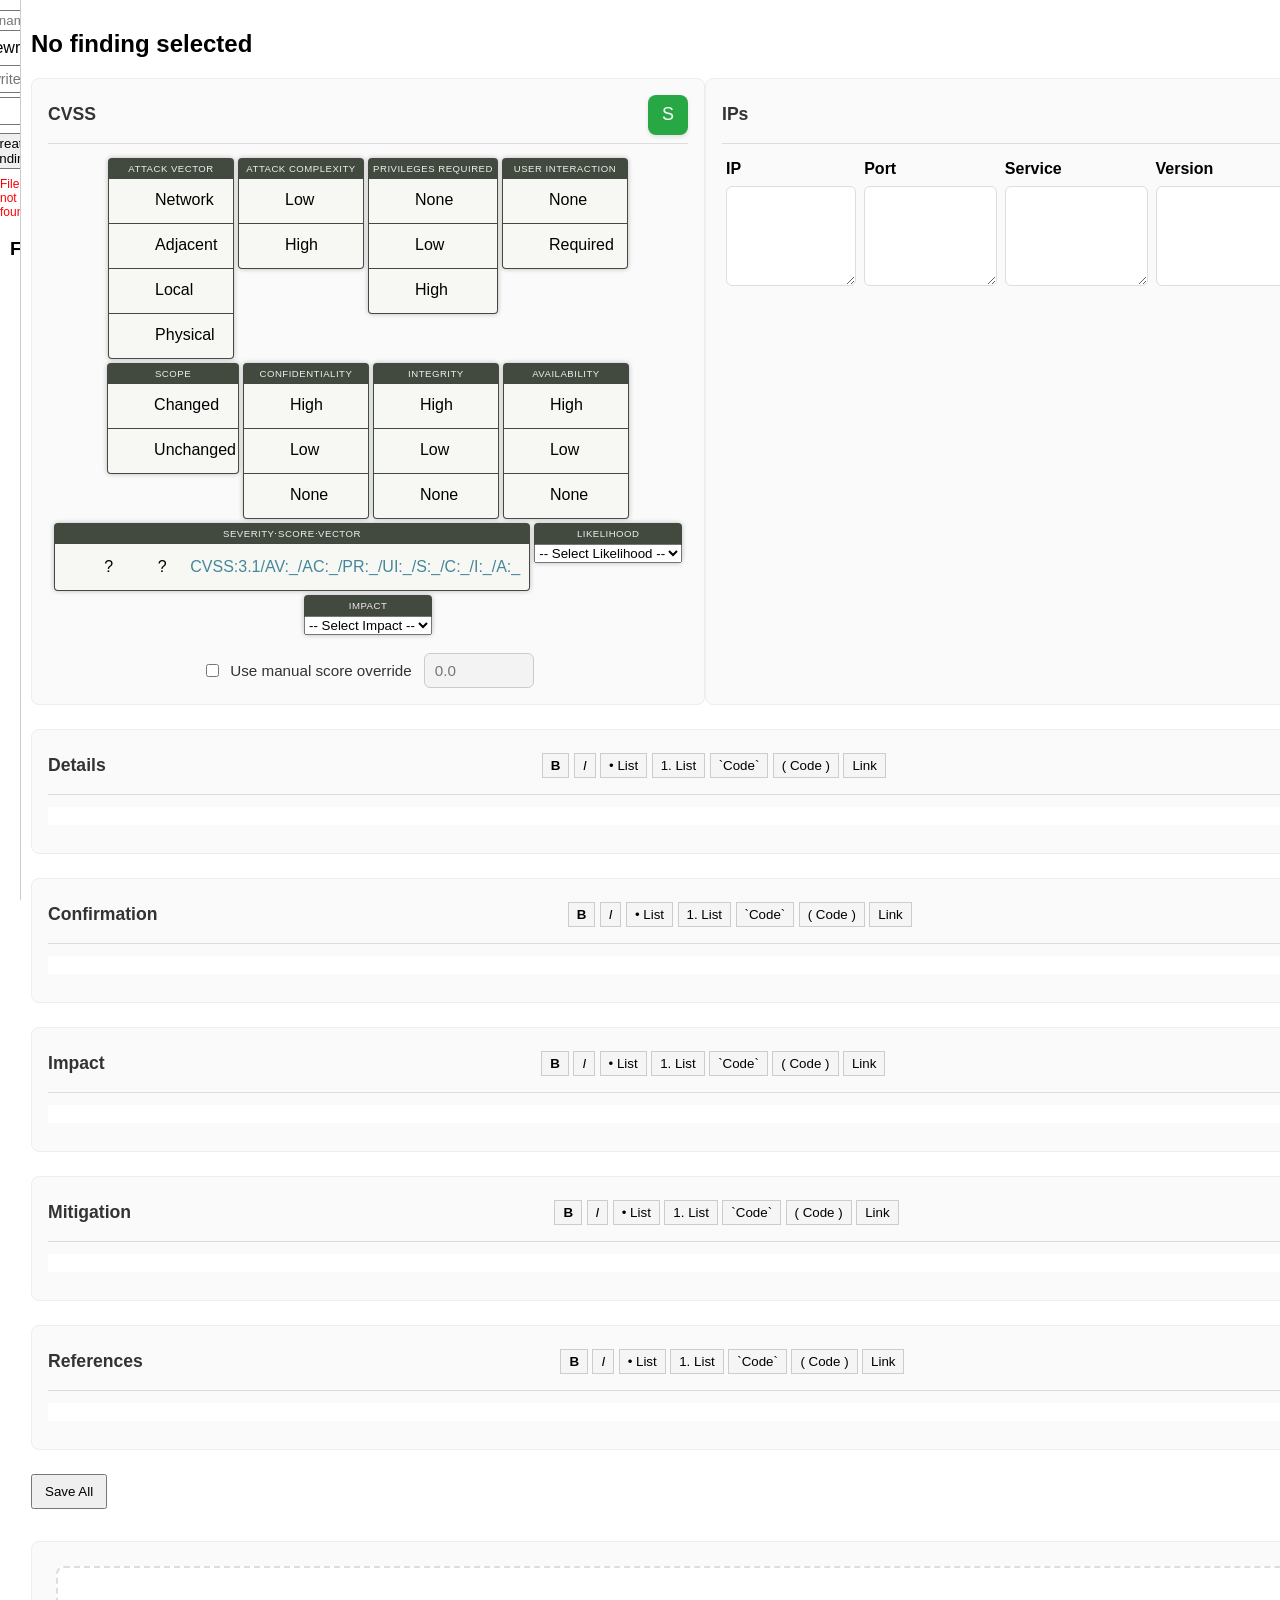
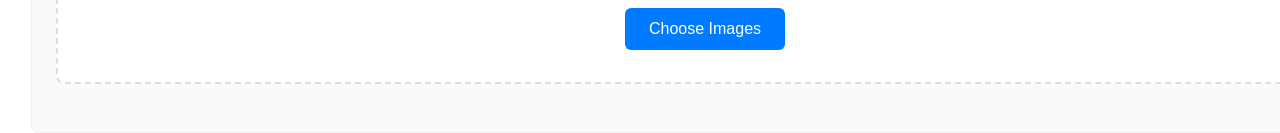
==== commit 1e01acbf: "Merge pull request #6 from dsmithnautel/codex/issue-1-modifiable-cvss Add manual CVSS override" ====
--- a/templates/index.html
+++ b/templates/index.html
@@ -29,7 +29,6 @@
 
 
       <button id="create-finding-btn">Create Finding</button>
-      <a class="nav-link-button" href="/overview">Edit Executive Summary</a>
       <span id="status"></span>
     </div>
     <h3>Findings</h3>
@@ -47,6 +46,21 @@
 	  <button class="field-save-btn" data-field="cvs" title="Save CVSS">S</button>
 	</div>
         <div id="cvssboard"></div>
+        <div id="cvss-override-controls" class="cvss-override-controls">
+          <label class="cvss-override-toggle">
+            <input type="checkbox" id="cvss-override-enabled">
+            Use manual score override
+          </label>
+          <input
+            id="cvss-override-score"
+            type="number"
+            min="0.0"
+            max="10.0"
+            step="0.1"
+            placeholder="0.0"
+            disabled
+          >
+        </div>
       </div>
       <div class="field-section" style="width: 640px">
 	<div class="field-header">
--- a/static/styles.css
+++ b/static/styles.css
@@ -26,18 +26,6 @@
   align-items: center;
   gap: 8px;
   margin-bottom: 10px;
-}
-.nav-link-button {
-  display: inline-block;
-  padding: 10px 14px;
-  border-radius: 6px;
-  background: #0056b3;
-  color: white;
-  text-decoration: none;
-  font-size: 0.95rem;
-}
-.nav-link-button:hover {
-  background: #00408a;
 }
 #finding-list {
   list-style: none;
@@ -276,73 +264,35 @@
 .text-box {
   background: #ffffff;
 }
-.overview-body {
-  display: block;
-  min-height: 100vh;
-  background: #f5f7fb;
-}
-.overview-page {
-  max-width: 1100px;
-  margin: 0 auto;
-  padding: 32px 20px 48px;
-}
-.overview-page-header {
-  display: flex;
-  justify-content: space-between;
-  align-items: center;
-  gap: 16px;
-  margin-bottom: 20px;
-}
-.overview-page-header h1 {
-  margin: 0 0 6px;
-}
-.overview-page-header p {
-  margin: 0;
-  color: #555;
-}
-.overview-panel {
-  padding: 20px;
-  border: 1px solid #dde3ee;
-  border-radius: 12px;
-  background: white;
-  box-shadow: 0 8px 24px rgba(0, 0, 0, 0.06);
-}
-#overview-status {
-  min-height: 20px;
-  margin-bottom: 12px;
-  color: #555;
-}
-#executive-summary-editor {
-  width: 100%;
-  min-height: 70vh;
-  padding: 16px;
-  border: 1px solid #ccd4e0;
-  border-radius: 10px;
-  box-sizing: border-box;
-  font-family: 'Monaco', 'Menlo', monospace;
-  font-size: 0.95rem;
-  line-height: 1.55;
-  resize: vertical;
-}
-.overview-actions {
-  display: flex;
-  justify-content: flex-end;
-  margin-top: 16px;
-}
-.overview-actions button {
-  padding: 10px 16px;
-  border: none;
-  border-radius: 8px;
-  background: #28a745;
-  color: white;
-  cursor: pointer;
-}
-.overview-actions button:hover {
-  background: #218838;
-}
 #cvssboard {
   text-align: center;
   align-content: center;
+}
+.cvss-override-controls {
+  display: flex;
+  align-items: center;
+  justify-content: center;
+  gap: 12px;
+  margin-top: 16px;
+  flex-wrap: wrap;
+}
+.cvss-override-toggle {
+  display: flex;
+  align-items: center;
+  gap: 8px;
+  font-size: 0.95rem;
+  color: #333;
+}
+#cvss-override-score {
+  width: 88px;
+  padding: 8px 10px;
+  border: 1px solid #ccc;
+  border-radius: 6px;
+  font-size: 0.95rem;
+}
+#cvss-override-score:disabled {
+  background: #f3f3f3;
+  color: #888;
 }
 @media screen and (min-width: 720px) {
   #cvssboard {
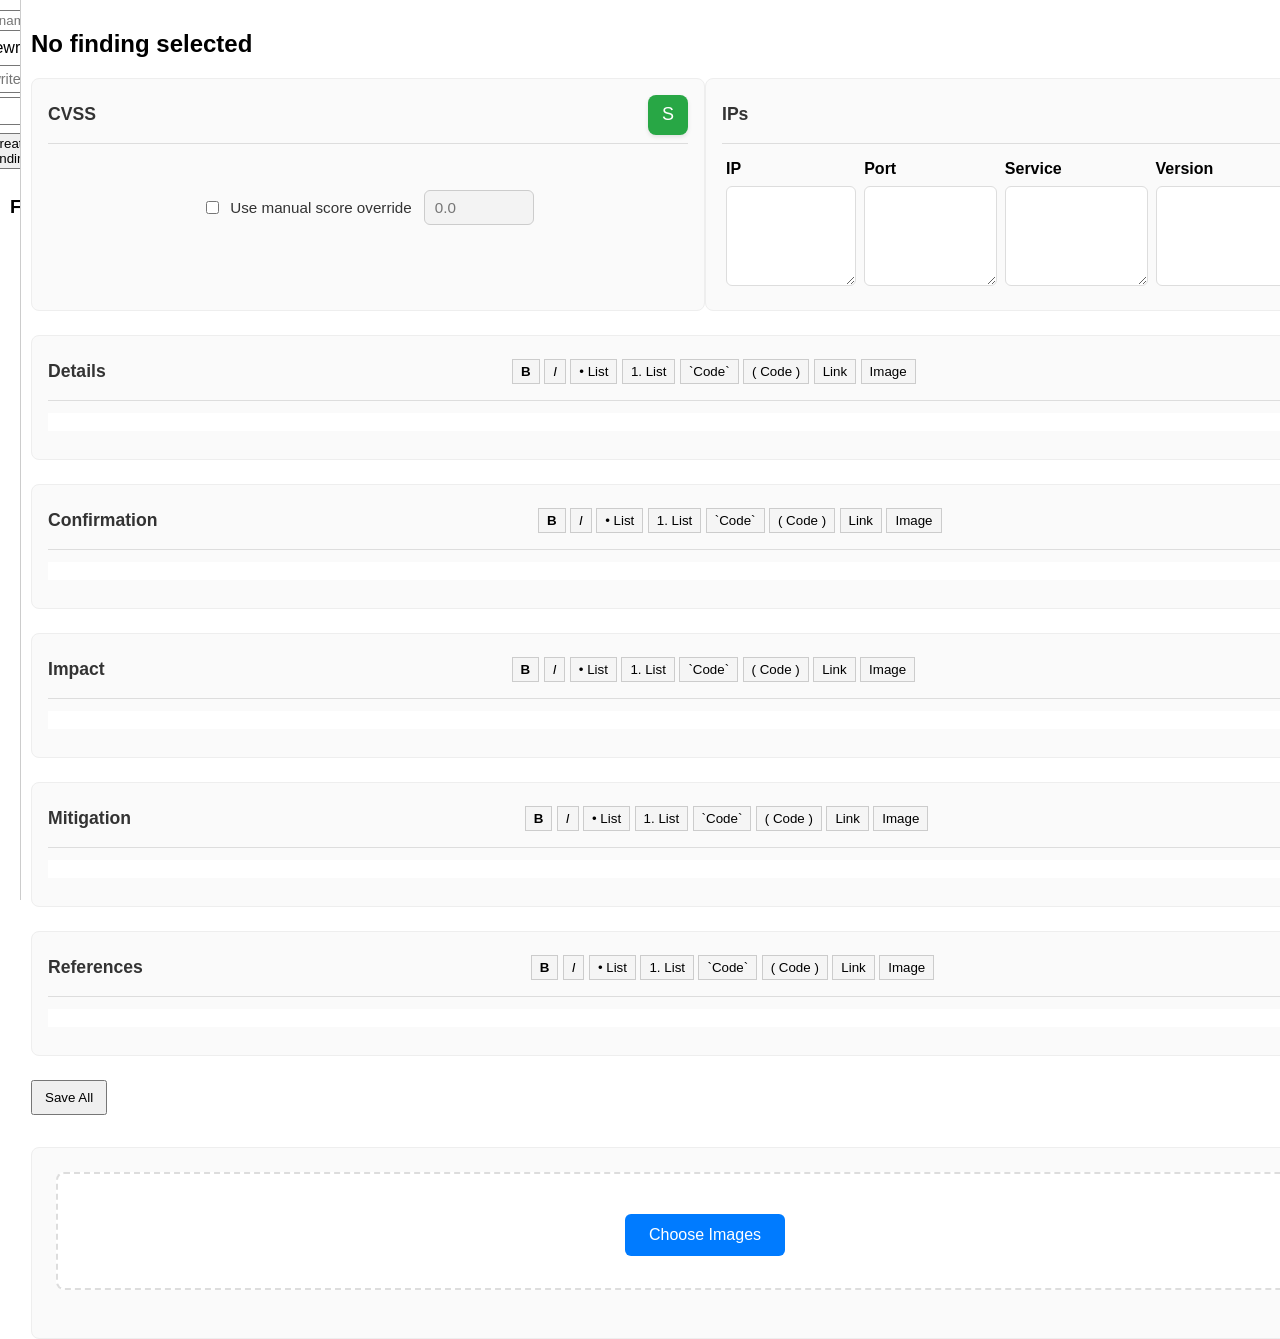
==== commit 3ce88146: "Merge branch 'main' into codex/issue-2-image-button" ====
--- a/templates/index.html
+++ b/templates/index.html
@@ -101,6 +101,7 @@
             <button type="button" data-action="inline-code">`Code`</button>
             <button type="button" data-action="code-block">( Code )</button>
             <button type="button" data-action="link">Link</button>
+            <button type="button" data-action="image">Image</button>
           </div>
 	  <button class="field-save-btn" data-field="details" title="Save Details">S</button>
 	</div>
@@ -117,6 +118,7 @@
             <button type="button" data-action="inline-code">`Code`</button>
             <button type="button" data-action="code-block">( Code )</button>
             <button type="button" data-action="link">Link</button>
+            <button type="button" data-action="image">Image</button>
           </div>
 	  <button class="field-save-btn" data-field="confirmation" title="Save Confirmation">S</button>
 	</div>
@@ -133,6 +135,7 @@
             <button type="button" data-action="inline-code">`Code`</button>
             <button type="button" data-action="code-block">( Code )</button>
             <button type="button" data-action="link">Link</button>
+            <button type="button" data-action="image">Image</button>
           </div>
 	  <button class="field-save-btn" data-field="impact" title="Save Impact">S</button>
 	</div>
@@ -149,6 +152,7 @@
             <button type="button" data-action="inline-code">`Code`</button>
             <button type="button" data-action="code-block">( Code )</button>
             <button type="button" data-action="link">Link</button>
+            <button type="button" data-action="image">Image</button>
           </div>
 	  <button class="field-save-btn" data-field="mitigation" title="Save Mitigation">S</button>
 	</div>
@@ -165,6 +169,7 @@
             <button type="button" data-action="inline-code">`Code`</button>
             <button type="button" data-action="code-block">( Code )</button>
             <button type="button" data-action="link">Link</button>
+            <button type="button" data-action="image">Image</button>
           </div>
 	  <button class="field-save-btn" data-field="references" title="Save References">S</button>
 	</div>
@@ -183,6 +188,25 @@
 	</div>
         <!-- Image gallery -->
 	<div id="image-gallery" class="image-gallery"></div>
+      </div>
+    </div>
+  </div>
+
+  <div id="image-picker-modal" class="modal-overlay hidden">
+    <div class="modal-card">
+      <div class="modal-header">
+        <h3>Insert Uploaded Image</h3>
+        <button type="button" id="image-picker-close" class="modal-close">x</button>
+      </div>
+      <p id="image-picker-message" class="modal-message"></p>
+      <div id="image-picker-list" class="image-picker-list"></div>
+      <label class="image-picker-caption-label" for="image-picker-caption">
+        Caption
+      </label>
+      <input id="image-picker-caption" type="text" placeholder="Optional caption">
+      <div class="modal-actions">
+        <button type="button" id="image-picker-cancel">Cancel</button>
+        <button type="button" id="image-picker-insert">Insert Image</button>
       </div>
     </div>
   </div>
@@ -207,7 +231,7 @@
           const selection = window.getSelection();
           const range = selection.rangeCount ? selection.getRangeAt(0) : null;
 
-          if (!range) return;
+          if (!range && action !== 'image') return;
 
           if (action === 'inline-code') {
             const span = document.createElement('code');
@@ -231,6 +255,12 @@
               document.execCommand('createLink', false, url);
             }
           }
+
+          if (action === 'image') {
+            if (typeof window.openImagePicker === 'function') {
+              window.openImagePicker(targetId, range ? range.cloneRange() : null);
+            }
+          }
         } else {
           return;
         }
--- a/static/styles.css
+++ b/static/styles.css
@@ -252,6 +252,19 @@
   align-items: center;
   justify-content: center;
 }
+.image-thumbnail-label {
+  position: absolute;
+  left: 0;
+  right: 0;
+  bottom: 0;
+  padding: 8px;
+  background: linear-gradient(to top, rgba(0, 0, 0, 0.78), rgba(0, 0, 0, 0));
+  color: white;
+  font-size: 0.8rem;
+  text-overflow: ellipsis;
+  white-space: nowrap;
+  overflow: hidden;
+}
 .toolbar button {
   padding: 4px 8px;
   border: 1px solid #ccc;
@@ -263,6 +276,129 @@
 }
 .text-box {
   background: #ffffff;
+}
+.finding-image {
+  margin: 16px auto;
+  padding: 12px;
+  max-width: min(100%, 640px);
+  border: 1px solid #d7d7d7;
+  border-radius: 10px;
+  background: #f8f8f8;
+}
+.finding-image img {
+  display: block;
+  max-width: 100%;
+  border-radius: 6px;
+}
+.finding-image figcaption {
+  margin-top: 8px;
+  color: #555;
+  font-size: 0.9rem;
+  text-align: center;
+}
+.modal-overlay {
+  position: fixed;
+  inset: 0;
+  display: flex;
+  align-items: center;
+  justify-content: center;
+  padding: 24px;
+  background: rgba(0, 0, 0, 0.45);
+  z-index: 1000;
+}
+.modal-overlay.hidden {
+  display: none;
+}
+.modal-card {
+  width: min(720px, 100%);
+  max-height: 85vh;
+  overflow: auto;
+  padding: 20px;
+  border-radius: 12px;
+  background: white;
+  box-shadow: 0 16px 40px rgba(0, 0, 0, 0.24);
+}
+.modal-header {
+  display: flex;
+  align-items: center;
+  justify-content: space-between;
+  margin-bottom: 12px;
+}
+.modal-header h3 {
+  margin: 0;
+}
+.modal-close {
+  border: none;
+  background: transparent;
+  font-size: 1.2rem;
+  cursor: pointer;
+}
+.modal-message {
+  margin: 0 0 12px;
+  color: #555;
+}
+.image-picker-list {
+  display: grid;
+  grid-template-columns: repeat(auto-fill, minmax(140px, 1fr));
+  gap: 12px;
+  margin-bottom: 16px;
+}
+.image-picker-item {
+  padding: 8px;
+  border: 2px solid transparent;
+  border-radius: 10px;
+  background: #f5f5f5;
+  cursor: pointer;
+  transition: border-color 0.2s ease, transform 0.2s ease;
+}
+.image-picker-item:hover {
+  transform: translateY(-2px);
+}
+.image-picker-item.selected {
+  border-color: #007bff;
+  background: #eef5ff;
+}
+.image-picker-item img {
+  width: 100%;
+  height: 100px;
+  object-fit: cover;
+  border-radius: 8px;
+  margin-bottom: 8px;
+}
+.image-picker-item span {
+  display: block;
+  font-size: 0.85rem;
+  word-break: break-word;
+}
+.image-picker-caption-label {
+  display: block;
+  margin-bottom: 6px;
+  font-weight: 600;
+}
+#image-picker-caption {
+  width: 100%;
+  margin-bottom: 16px;
+  padding: 10px 12px;
+  border: 1px solid #ccc;
+  border-radius: 8px;
+  box-sizing: border-box;
+}
+.modal-actions {
+  display: flex;
+  justify-content: flex-end;
+  gap: 8px;
+}
+.modal-actions button {
+  padding: 10px 14px;
+  border: 1px solid #ccc;
+  border-radius: 8px;
+  cursor: pointer;
+  background: #f8f8f8;
+}
+.modal-actions button:last-child {
+  border-color: #007bff;
+  background: #007bff;
+  color: white;
 }
 #cvssboard {
   text-align: center;
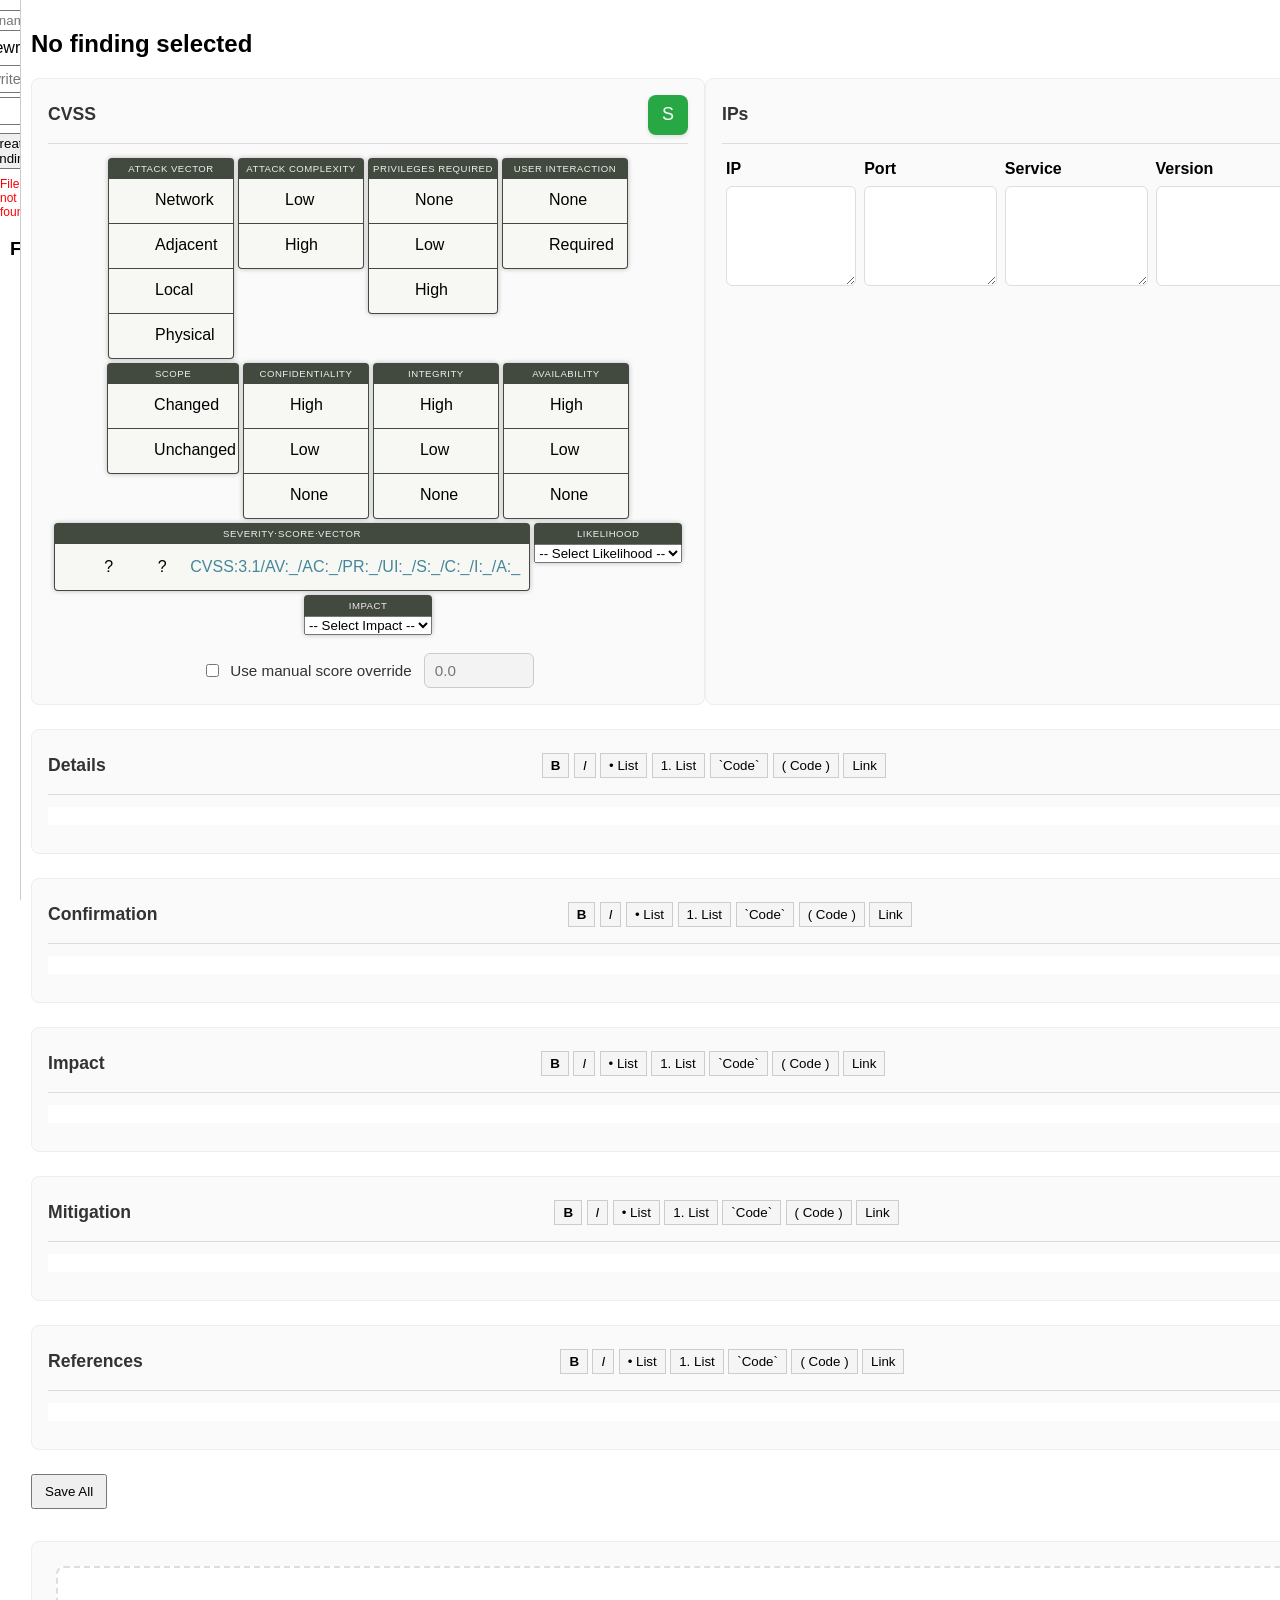
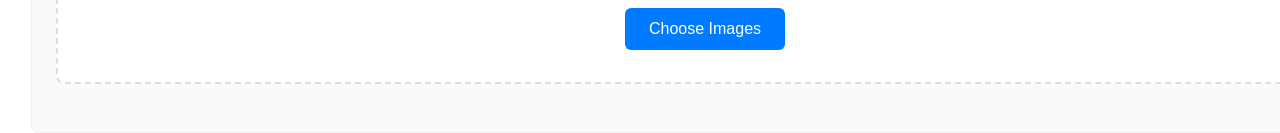
==== commit 957c7d64: "Revert "Merge pull request #7 from dsmithnautel/codex/issue-2-image-button" This reverts commit dbe4" ====
--- a/templates/index.html
+++ b/templates/index.html
@@ -101,7 +101,6 @@
             <button type="button" data-action="inline-code">`Code`</button>
             <button type="button" data-action="code-block">( Code )</button>
             <button type="button" data-action="link">Link</button>
-            <button type="button" data-action="image">Image</button>
           </div>
 	  <button class="field-save-btn" data-field="details" title="Save Details">S</button>
 	</div>
@@ -118,7 +117,6 @@
             <button type="button" data-action="inline-code">`Code`</button>
             <button type="button" data-action="code-block">( Code )</button>
             <button type="button" data-action="link">Link</button>
-            <button type="button" data-action="image">Image</button>
           </div>
 	  <button class="field-save-btn" data-field="confirmation" title="Save Confirmation">S</button>
 	</div>
@@ -135,7 +133,6 @@
             <button type="button" data-action="inline-code">`Code`</button>
             <button type="button" data-action="code-block">( Code )</button>
             <button type="button" data-action="link">Link</button>
-            <button type="button" data-action="image">Image</button>
           </div>
 	  <button class="field-save-btn" data-field="impact" title="Save Impact">S</button>
 	</div>
@@ -152,7 +149,6 @@
             <button type="button" data-action="inline-code">`Code`</button>
             <button type="button" data-action="code-block">( Code )</button>
             <button type="button" data-action="link">Link</button>
-            <button type="button" data-action="image">Image</button>
           </div>
 	  <button class="field-save-btn" data-field="mitigation" title="Save Mitigation">S</button>
 	</div>
@@ -169,7 +165,6 @@
             <button type="button" data-action="inline-code">`Code`</button>
             <button type="button" data-action="code-block">( Code )</button>
             <button type="button" data-action="link">Link</button>
-            <button type="button" data-action="image">Image</button>
           </div>
 	  <button class="field-save-btn" data-field="references" title="Save References">S</button>
 	</div>
@@ -188,25 +183,6 @@
 	</div>
         <!-- Image gallery -->
 	<div id="image-gallery" class="image-gallery"></div>
-      </div>
-    </div>
-  </div>
-
-  <div id="image-picker-modal" class="modal-overlay hidden">
-    <div class="modal-card">
-      <div class="modal-header">
-        <h3>Insert Uploaded Image</h3>
-        <button type="button" id="image-picker-close" class="modal-close">x</button>
-      </div>
-      <p id="image-picker-message" class="modal-message"></p>
-      <div id="image-picker-list" class="image-picker-list"></div>
-      <label class="image-picker-caption-label" for="image-picker-caption">
-        Caption
-      </label>
-      <input id="image-picker-caption" type="text" placeholder="Optional caption">
-      <div class="modal-actions">
-        <button type="button" id="image-picker-cancel">Cancel</button>
-        <button type="button" id="image-picker-insert">Insert Image</button>
       </div>
     </div>
   </div>
@@ -231,7 +207,7 @@
           const selection = window.getSelection();
           const range = selection.rangeCount ? selection.getRangeAt(0) : null;
 
-          if (!range && action !== 'image') return;
+          if (!range) return;
 
           if (action === 'inline-code') {
             const span = document.createElement('code');
@@ -255,12 +231,6 @@
               document.execCommand('createLink', false, url);
             }
           }
-
-          if (action === 'image') {
-            if (typeof window.openImagePicker === 'function') {
-              window.openImagePicker(targetId, range ? range.cloneRange() : null);
-            }
-          }
         } else {
           return;
         }
--- a/static/styles.css
+++ b/static/styles.css
@@ -252,19 +252,6 @@
   align-items: center;
   justify-content: center;
 }
-.image-thumbnail-label {
-  position: absolute;
-  left: 0;
-  right: 0;
-  bottom: 0;
-  padding: 8px;
-  background: linear-gradient(to top, rgba(0, 0, 0, 0.78), rgba(0, 0, 0, 0));
-  color: white;
-  font-size: 0.8rem;
-  text-overflow: ellipsis;
-  white-space: nowrap;
-  overflow: hidden;
-}
 .toolbar button {
   padding: 4px 8px;
   border: 1px solid #ccc;
@@ -276,129 +263,6 @@
 }
 .text-box {
   background: #ffffff;
-}
-.finding-image {
-  margin: 16px auto;
-  padding: 12px;
-  max-width: min(100%, 640px);
-  border: 1px solid #d7d7d7;
-  border-radius: 10px;
-  background: #f8f8f8;
-}
-.finding-image img {
-  display: block;
-  max-width: 100%;
-  border-radius: 6px;
-}
-.finding-image figcaption {
-  margin-top: 8px;
-  color: #555;
-  font-size: 0.9rem;
-  text-align: center;
-}
-.modal-overlay {
-  position: fixed;
-  inset: 0;
-  display: flex;
-  align-items: center;
-  justify-content: center;
-  padding: 24px;
-  background: rgba(0, 0, 0, 0.45);
-  z-index: 1000;
-}
-.modal-overlay.hidden {
-  display: none;
-}
-.modal-card {
-  width: min(720px, 100%);
-  max-height: 85vh;
-  overflow: auto;
-  padding: 20px;
-  border-radius: 12px;
-  background: white;
-  box-shadow: 0 16px 40px rgba(0, 0, 0, 0.24);
-}
-.modal-header {
-  display: flex;
-  align-items: center;
-  justify-content: space-between;
-  margin-bottom: 12px;
-}
-.modal-header h3 {
-  margin: 0;
-}
-.modal-close {
-  border: none;
-  background: transparent;
-  font-size: 1.2rem;
-  cursor: pointer;
-}
-.modal-message {
-  margin: 0 0 12px;
-  color: #555;
-}
-.image-picker-list {
-  display: grid;
-  grid-template-columns: repeat(auto-fill, minmax(140px, 1fr));
-  gap: 12px;
-  margin-bottom: 16px;
-}
-.image-picker-item {
-  padding: 8px;
-  border: 2px solid transparent;
-  border-radius: 10px;
-  background: #f5f5f5;
-  cursor: pointer;
-  transition: border-color 0.2s ease, transform 0.2s ease;
-}
-.image-picker-item:hover {
-  transform: translateY(-2px);
-}
-.image-picker-item.selected {
-  border-color: #007bff;
-  background: #eef5ff;
-}
-.image-picker-item img {
-  width: 100%;
-  height: 100px;
-  object-fit: cover;
-  border-radius: 8px;
-  margin-bottom: 8px;
-}
-.image-picker-item span {
-  display: block;
-  font-size: 0.85rem;
-  word-break: break-word;
-}
-.image-picker-caption-label {
-  display: block;
-  margin-bottom: 6px;
-  font-weight: 600;
-}
-#image-picker-caption {
-  width: 100%;
-  margin-bottom: 16px;
-  padding: 10px 12px;
-  border: 1px solid #ccc;
-  border-radius: 8px;
-  box-sizing: border-box;
-}
-.modal-actions {
-  display: flex;
-  justify-content: flex-end;
-  gap: 8px;
-}
-.modal-actions button {
-  padding: 10px 14px;
-  border: 1px solid #ccc;
-  border-radius: 8px;
-  cursor: pointer;
-  background: #f8f8f8;
-}
-.modal-actions button:last-child {
-  border-color: #007bff;
-  background: #007bff;
-  color: white;
 }
 #cvssboard {
   text-align: center;
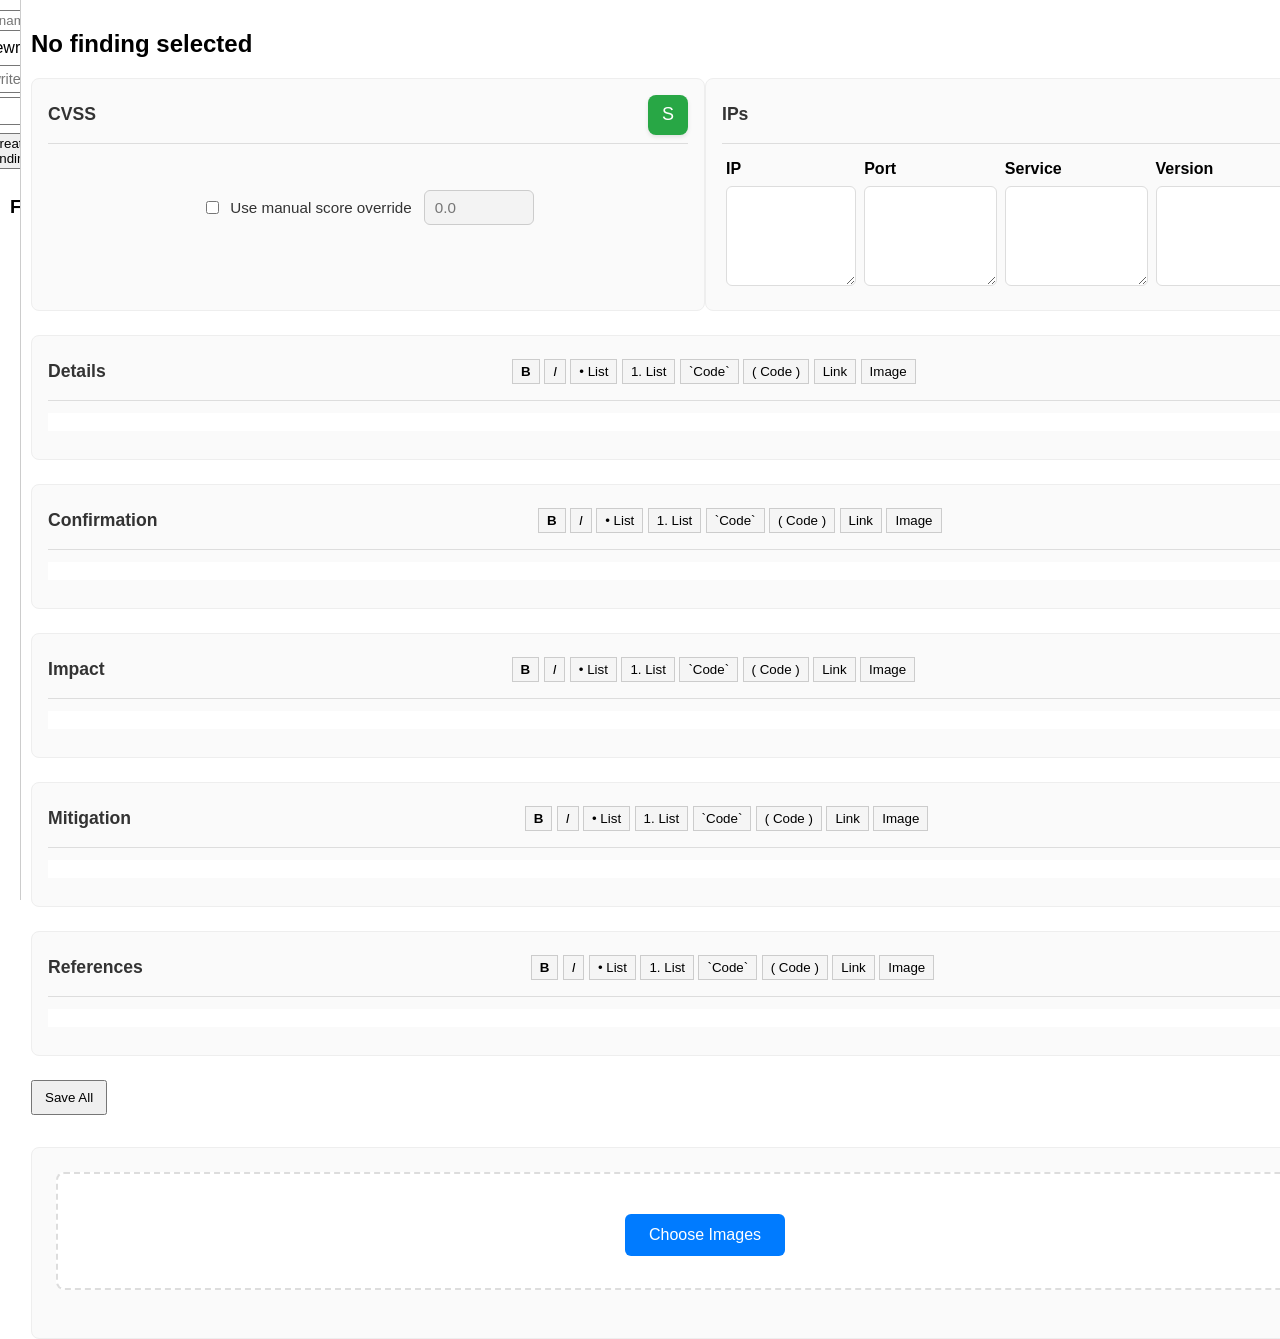
==== commit df729a36: "Reapply "Merge pull request #7 from dsmithnautel/codex/issue-2-image-button" This reverts commit 957" ====
--- a/templates/index.html
+++ b/templates/index.html
@@ -101,6 +101,7 @@
             <button type="button" data-action="inline-code">`Code`</button>
             <button type="button" data-action="code-block">( Code )</button>
             <button type="button" data-action="link">Link</button>
+            <button type="button" data-action="image">Image</button>
           </div>
 	  <button class="field-save-btn" data-field="details" title="Save Details">S</button>
 	</div>
@@ -117,6 +118,7 @@
             <button type="button" data-action="inline-code">`Code`</button>
             <button type="button" data-action="code-block">( Code )</button>
             <button type="button" data-action="link">Link</button>
+            <button type="button" data-action="image">Image</button>
           </div>
 	  <button class="field-save-btn" data-field="confirmation" title="Save Confirmation">S</button>
 	</div>
@@ -133,6 +135,7 @@
             <button type="button" data-action="inline-code">`Code`</button>
             <button type="button" data-action="code-block">( Code )</button>
             <button type="button" data-action="link">Link</button>
+            <button type="button" data-action="image">Image</button>
           </div>
 	  <button class="field-save-btn" data-field="impact" title="Save Impact">S</button>
 	</div>
@@ -149,6 +152,7 @@
             <button type="button" data-action="inline-code">`Code`</button>
             <button type="button" data-action="code-block">( Code )</button>
             <button type="button" data-action="link">Link</button>
+            <button type="button" data-action="image">Image</button>
           </div>
 	  <button class="field-save-btn" data-field="mitigation" title="Save Mitigation">S</button>
 	</div>
@@ -165,6 +169,7 @@
             <button type="button" data-action="inline-code">`Code`</button>
             <button type="button" data-action="code-block">( Code )</button>
             <button type="button" data-action="link">Link</button>
+            <button type="button" data-action="image">Image</button>
           </div>
 	  <button class="field-save-btn" data-field="references" title="Save References">S</button>
 	</div>
@@ -183,6 +188,25 @@
 	</div>
         <!-- Image gallery -->
 	<div id="image-gallery" class="image-gallery"></div>
+      </div>
+    </div>
+  </div>
+
+  <div id="image-picker-modal" class="modal-overlay hidden">
+    <div class="modal-card">
+      <div class="modal-header">
+        <h3>Insert Uploaded Image</h3>
+        <button type="button" id="image-picker-close" class="modal-close">x</button>
+      </div>
+      <p id="image-picker-message" class="modal-message"></p>
+      <div id="image-picker-list" class="image-picker-list"></div>
+      <label class="image-picker-caption-label" for="image-picker-caption">
+        Caption
+      </label>
+      <input id="image-picker-caption" type="text" placeholder="Optional caption">
+      <div class="modal-actions">
+        <button type="button" id="image-picker-cancel">Cancel</button>
+        <button type="button" id="image-picker-insert">Insert Image</button>
       </div>
     </div>
   </div>
@@ -207,7 +231,7 @@
           const selection = window.getSelection();
           const range = selection.rangeCount ? selection.getRangeAt(0) : null;
 
-          if (!range) return;
+          if (!range && action !== 'image') return;
 
           if (action === 'inline-code') {
             const span = document.createElement('code');
@@ -231,6 +255,12 @@
               document.execCommand('createLink', false, url);
             }
           }
+
+          if (action === 'image') {
+            if (typeof window.openImagePicker === 'function') {
+              window.openImagePicker(targetId, range ? range.cloneRange() : null);
+            }
+          }
         } else {
           return;
         }
--- a/static/styles.css
+++ b/static/styles.css
@@ -252,6 +252,19 @@
   align-items: center;
   justify-content: center;
 }
+.image-thumbnail-label {
+  position: absolute;
+  left: 0;
+  right: 0;
+  bottom: 0;
+  padding: 8px;
+  background: linear-gradient(to top, rgba(0, 0, 0, 0.78), rgba(0, 0, 0, 0));
+  color: white;
+  font-size: 0.8rem;
+  text-overflow: ellipsis;
+  white-space: nowrap;
+  overflow: hidden;
+}
 .toolbar button {
   padding: 4px 8px;
   border: 1px solid #ccc;
@@ -263,6 +276,129 @@
 }
 .text-box {
   background: #ffffff;
+}
+.finding-image {
+  margin: 16px auto;
+  padding: 12px;
+  max-width: min(100%, 640px);
+  border: 1px solid #d7d7d7;
+  border-radius: 10px;
+  background: #f8f8f8;
+}
+.finding-image img {
+  display: block;
+  max-width: 100%;
+  border-radius: 6px;
+}
+.finding-image figcaption {
+  margin-top: 8px;
+  color: #555;
+  font-size: 0.9rem;
+  text-align: center;
+}
+.modal-overlay {
+  position: fixed;
+  inset: 0;
+  display: flex;
+  align-items: center;
+  justify-content: center;
+  padding: 24px;
+  background: rgba(0, 0, 0, 0.45);
+  z-index: 1000;
+}
+.modal-overlay.hidden {
+  display: none;
+}
+.modal-card {
+  width: min(720px, 100%);
+  max-height: 85vh;
+  overflow: auto;
+  padding: 20px;
+  border-radius: 12px;
+  background: white;
+  box-shadow: 0 16px 40px rgba(0, 0, 0, 0.24);
+}
+.modal-header {
+  display: flex;
+  align-items: center;
+  justify-content: space-between;
+  margin-bottom: 12px;
+}
+.modal-header h3 {
+  margin: 0;
+}
+.modal-close {
+  border: none;
+  background: transparent;
+  font-size: 1.2rem;
+  cursor: pointer;
+}
+.modal-message {
+  margin: 0 0 12px;
+  color: #555;
+}
+.image-picker-list {
+  display: grid;
+  grid-template-columns: repeat(auto-fill, minmax(140px, 1fr));
+  gap: 12px;
+  margin-bottom: 16px;
+}
+.image-picker-item {
+  padding: 8px;
+  border: 2px solid transparent;
+  border-radius: 10px;
+  background: #f5f5f5;
+  cursor: pointer;
+  transition: border-color 0.2s ease, transform 0.2s ease;
+}
+.image-picker-item:hover {
+  transform: translateY(-2px);
+}
+.image-picker-item.selected {
+  border-color: #007bff;
+  background: #eef5ff;
+}
+.image-picker-item img {
+  width: 100%;
+  height: 100px;
+  object-fit: cover;
+  border-radius: 8px;
+  margin-bottom: 8px;
+}
+.image-picker-item span {
+  display: block;
+  font-size: 0.85rem;
+  word-break: break-word;
+}
+.image-picker-caption-label {
+  display: block;
+  margin-bottom: 6px;
+  font-weight: 600;
+}
+#image-picker-caption {
+  width: 100%;
+  margin-bottom: 16px;
+  padding: 10px 12px;
+  border: 1px solid #ccc;
+  border-radius: 8px;
+  box-sizing: border-box;
+}
+.modal-actions {
+  display: flex;
+  justify-content: flex-end;
+  gap: 8px;
+}
+.modal-actions button {
+  padding: 10px 14px;
+  border: 1px solid #ccc;
+  border-radius: 8px;
+  cursor: pointer;
+  background: #f8f8f8;
+}
+.modal-actions button:last-child {
+  border-color: #007bff;
+  background: #007bff;
+  color: white;
 }
 #cvssboard {
   text-align: center;
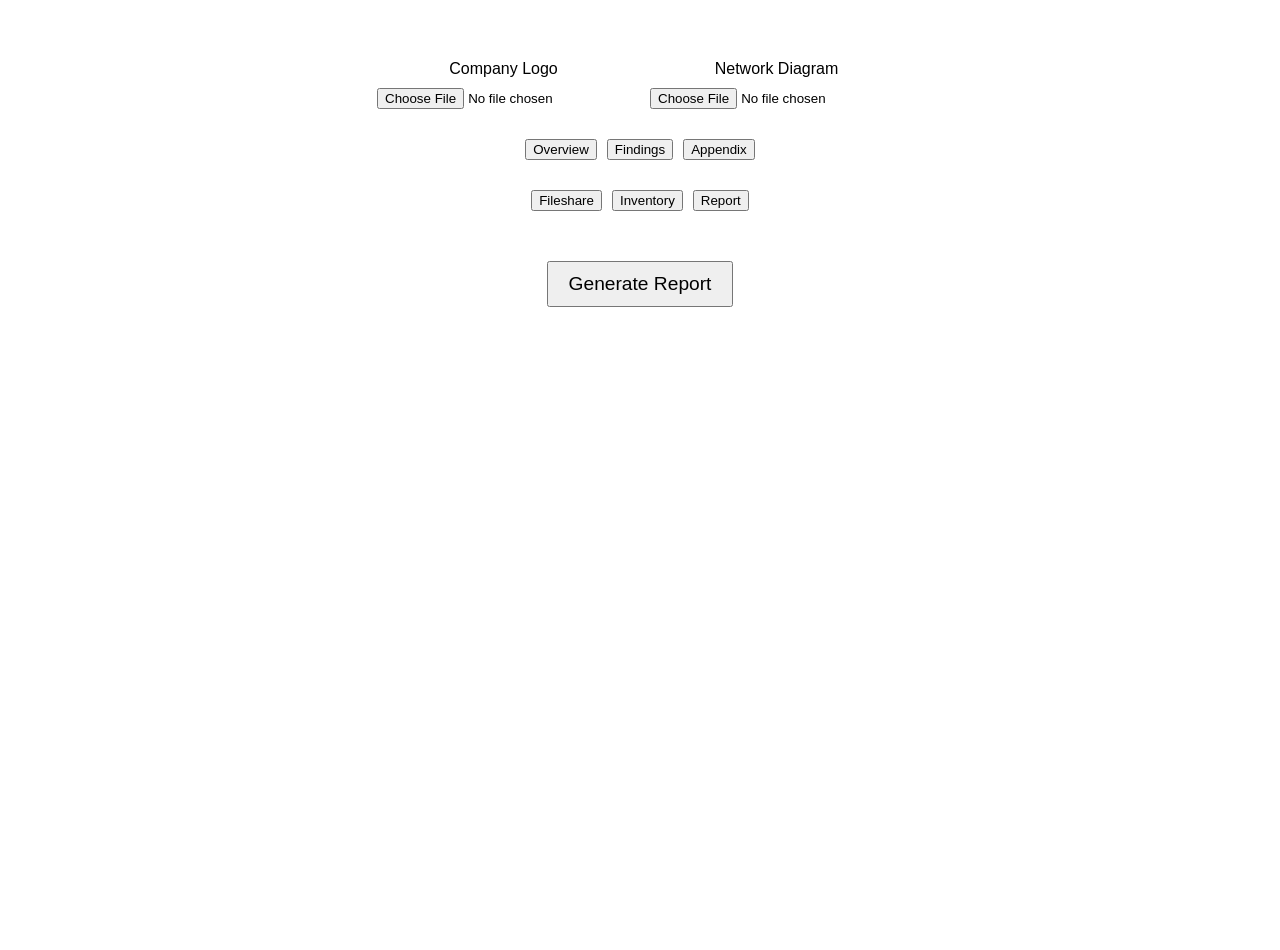
==== commit 63c69145: "feat(landing): Added a landing page index.html is now the default page and allows for: - Redirecting" ====
--- a/templates/index.html
+++ b/templates/index.html
@@ -2,273 +2,88 @@
 <html lang="en">
 <head>
   <meta charset="utf-8">
-  <title>Findings Manager</title>
+  <title>CPTC Report Generator - Landing Page</title>
   <link rel="stylesheet" type="text/css" media="all" href="/static/styles.css">
-  <link rel="stylesheet" type="text/css" media="all" href="/static/cvss.css">
-  <script src="/static/cvss.js"></script>
 </head>
-<body>
-  <div id="sidebar">
-    <div id="top-bar">
-      <input id="new-finding-name" placeholder="New finding name">
+<body style="display: flex; flex-direction: column; align-items: center; gap: 20px; padding-top: 50px;">
+  <div id="main" style="display: flex; flex-direction: column; align-items: center; gap: 30px;">
+    
+    <!-- Image Uploads Row -->
+    <div style="display: flex; gap: 20px; justify-content: center;">
+      <div style="display: flex; flex-direction: column; align-items: center; gap: 10px;">
+        <label>Company Logo</label>
+        <input type="file" id="logo-upload" accept="image/*">
+      </div>
+      <div style="display: flex; flex-direction: column; align-items: center; gap: 10px;">
+        <label>Network Diagram</label>
+        <input type="file" id="diagram-upload" accept="image/*">
+      </div>
+    </div>
 
-      <!-- Prewrite searchable dropdown -->
-      <label for="prewrite-select">Prewrite:</label>
-      <div class="prewrite-select-wrapper">
-        <input
-          type="text"
-	  id="prewrite-search"
-	  placeholder="Search prewrites..."
-	  autocomplete="off"
-	/>
-	<select id="prewrite-select">
-          <option value="">NONE</option>
-	  <!-- Filled from /api/prewrites -->
-	</select>
-      </div>
+    <!-- Navigation Links Row 1 -->
+    <div style="display: flex; gap: 10px; justify-content: center;">
+      <a href="/overviews" class="btn-link"><button>Overview</button></a>
+      <a href="/findings" class="btn-link"><button>Findings</button></a>
+      <a href="/appendix" class="btn-link"><button>Appendix</button></a>
+    </div>
 
+    <!-- Navigation Links Row 2 -->
+    <div style="display: flex; gap: 10px; justify-content: center;">
+      <a href="/fileshare" class="btn-link"><button>Fileshare</button></a>
+      <a href="/inventory" class="btn-link"><button>Inventory</button></a>
+      <a href="/report" class="btn-link"><button>Report</button></a>
+    </div>
 
-      <button id="create-finding-btn">Create Finding</button>
-      <span id="status"></span>
+    <!-- Report Generation -->
+    <div style="margin-top: 20px;">
+      <button id="generate-report-btn" style="padding: 10px 20px; font-size: 1.2em; cursor: pointer;">Generate Report</button>
+      <p id="report-status" style="text-align: center; margin-top: 10px;"></p>
     </div>
-    <h3>Findings</h3>
-    <ul id="finding-list"></ul>
+
   </div>
 
-  <div id="main">
-    <div id="editor">
-      <h2 id="current-finding-title">No finding selected</h2>
+  <script>
+    async function uploadImage(elementId, filename) {
+      const fileInput = document.getElementById(elementId);
+      if (!fileInput.files[0]) return;
 
-      <div style="display: flex; justify-content: space-around">
-      <div class="field-section" style="width: 640px">
-	<div class="field-header">
-          <h3>CVSS</h3>
-	  <button class="field-save-btn" data-field="cvs" title="Save CVSS">S</button>
-	</div>
-        <div id="cvssboard"></div>
-        <div id="cvss-override-controls" class="cvss-override-controls">
-          <label class="cvss-override-toggle">
-            <input type="checkbox" id="cvss-override-enabled">
-            Use manual score override
-          </label>
-          <input
-            id="cvss-override-score"
-            type="number"
-            min="0.0"
-            max="10.0"
-            step="0.1"
-            placeholder="0.0"
-            disabled
-          >
-        </div>
-      </div>
-      <div class="field-section" style="width: 640px">
-	<div class="field-header">
-          <h3>IPs</h3>
-	  <button class="field-save-btn" data-field="ips" title="Save IPs">S</button>
-	</div>
-	<table id="textTable">
-	  <tbody>
-	    <!-- Template row: 4 textareas + + button -->
-	    <tr class="text-row-header">
-	      <td><b>IP</b></td>
-	      <td><b>Port</b></td>
-	      <td><b>Service</b></td>
-	      <td><b>Version</b></td>
-	    </tr>
-	    <tr class="text-row">
-	      <td><textarea rows="1"></textarea></td>
-	      <td><textarea rows="1"></textarea></td>
-	      <td><textarea rows="1"></textarea></td>
-	      <td><textarea rows="1"></textarea></td>
-	      <td>
-	        <button type="button" class="add-row-btn" onclick="addRow()">+</button>
-	        <button type="button" class="delete-row-btn" onclick="deleteRow(this)">-</button>
-	      </td>
-	    </tr>
-	  </tbody>
-	</table>
-      </div>
-      </div>
-      <div class="field-section">
-	<div class="field-header">
-          <h3>Details</h3>
-          <div class="toolbar" data-target="details-editor" id="details-toolbar">
-            <button type="button" data-cmd="bold"><b>B</b></button>
-            <button type="button" data-cmd="italic"><i>I</i></button>
-            <button type="button" data-cmd="insertUnorderedList">• List</button>
-            <button type="button" data-cmd="insertOrderedList">1. List</button>
-            <button type="button" data-action="inline-code">`Code`</button>
-            <button type="button" data-action="code-block">( Code )</button>
-            <button type="button" data-action="link">Link</button>
-            <button type="button" data-action="image">Image</button>
-          </div>
-	  <button class="field-save-btn" data-field="details" title="Save Details">S</button>
-	</div>
-        <div id="details-editor" class="text-box" contenteditable="true"> </div>
-      </div>
-      <div class="field-section">
-	<div class="field-header">
-          <h3>Confirmation</h3>
-          <div class="toolbar" data-target="confirmation-editor" id="confirmation-toolbar">
-            <button type="button" data-cmd="bold"><b>B</b></button>
-            <button type="button" data-cmd="italic"><i>I</i></button>
-            <button type="button" data-cmd="insertUnorderedList">• List</button>
-            <button type="button" data-cmd="insertOrderedList">1. List</button>
-            <button type="button" data-action="inline-code">`Code`</button>
-            <button type="button" data-action="code-block">( Code )</button>
-            <button type="button" data-action="link">Link</button>
-            <button type="button" data-action="image">Image</button>
-          </div>
-	  <button class="field-save-btn" data-field="confirmation" title="Save Confirmation">S</button>
-	</div>
-        <div id="confirmation-editor" class="text-box" contenteditable="true"> </div>
-      </div>
-      <div class="field-section">
-	<div class="field-header">
-          <h3>Impact</h3>
-          <div class="toolbar" data-target="impact-editor" id="impact-toolbar">
-            <button type="button" data-cmd="bold"><b>B</b></button>
-            <button type="button" data-cmd="italic"><i>I</i></button>
-            <button type="button" data-cmd="insertUnorderedList">• List</button>
-            <button type="button" data-cmd="insertOrderedList">1. List</button>
-            <button type="button" data-action="inline-code">`Code`</button>
-            <button type="button" data-action="code-block">( Code )</button>
-            <button type="button" data-action="link">Link</button>
-            <button type="button" data-action="image">Image</button>
-          </div>
-	  <button class="field-save-btn" data-field="impact" title="Save Impact">S</button>
-	</div>
-        <div id="impact-editor" class="text-box" contenteditable="true"> </div>
-      </div>
-      <div class="field-section">
-	<div class="field-header">
-          <h3>Mitigation</h3>
-          <div class="toolbar" data-target="mitigation-editor" id="mitigation-toolbar">
-            <button type="button" data-cmd="bold"><b>B</b></button>
-            <button type="button" data-cmd="italic"><i>I</i></button>
-            <button type="button" data-cmd="insertUnorderedList">• List</button>
-            <button type="button" data-cmd="insertOrderedList">1. List</button>
-            <button type="button" data-action="inline-code">`Code`</button>
-            <button type="button" data-action="code-block">( Code )</button>
-            <button type="button" data-action="link">Link</button>
-            <button type="button" data-action="image">Image</button>
-          </div>
-	  <button class="field-save-btn" data-field="mitigation" title="Save Mitigation">S</button>
-	</div>
-        <div id="mitigation-editor" class="text-box" contenteditable="true"> </div>
-      </div>
-      <div class="field-section">
-	<div class="field-header">
-          <h3>References</h3>
-          <div class="toolbar" data-target="references-editor" id="references-toolbar">
-            <button type="button" data-cmd="bold"><b>B</b></button>
-            <button type="button" data-cmd="italic"><i>I</i></button>
-            <button type="button" data-cmd="insertUnorderedList">• List</button>
-            <button type="button" data-cmd="insertOrderedList">1. List</button>
-            <button type="button" data-action="inline-code">`Code`</button>
-            <button type="button" data-action="code-block">( Code )</button>
-            <button type="button" data-action="link">Link</button>
-            <button type="button" data-action="image">Image</button>
-          </div>
-	  <button class="field-save-btn" data-field="references" title="Save References">S</button>
-	</div>
-        <div id="references-editor" class="text-box" contenteditable="true"> </div>
-      </div>
+      const formData = new FormData();
+      formData.append('image', fileInput.files[0]);
 
-      <button id="save-btn">Save All</button>
+      try {
+        const res = await fetch(`/api/report-images/${filename}`, {
+          method: 'POST',
+          body: formData
+        });
+        if (!res.ok) throw new Error(await res.text());
+        alert(`${filename} uploaded successfully!`);
+      } catch (e) {
+        alert(`Error uploading ${filename}: ${e.message}`);
+      }
+    }
 
-      <div class="images-section">
-        <!-- Upload form -->
-        <div class="upload-area">
-          <input type="file" id="image-upload" accept="image/*" multiple>
-	  <label for="image-upload" class="upload-btn">
-            Choose Images
-	  </label>
-	</div>
-        <!-- Image gallery -->
-	<div id="image-gallery" class="image-gallery"></div>
-      </div>
-    </div>
-  </div>
+    document.getElementById('logo-upload').addEventListener('change', () => uploadImage('logo-upload', 'CompanyLogo.png'));
+    document.getElementById('diagram-upload').addEventListener('change', () => uploadImage('diagram-upload', 'NetworkDiagram.png'));
 
-  <div id="image-picker-modal" class="modal-overlay hidden">
-    <div class="modal-card">
-      <div class="modal-header">
-        <h3>Insert Uploaded Image</h3>
-        <button type="button" id="image-picker-close" class="modal-close">x</button>
-      </div>
-      <p id="image-picker-message" class="modal-message"></p>
-      <div id="image-picker-list" class="image-picker-list"></div>
-      <label class="image-picker-caption-label" for="image-picker-caption">
-        Caption
-      </label>
-      <input id="image-picker-caption" type="text" placeholder="Optional caption">
-      <div class="modal-actions">
-        <button type="button" id="image-picker-cancel">Cancel</button>
-        <button type="button" id="image-picker-insert">Insert Image</button>
-      </div>
-    </div>
-  </div>
-
-  <script src="/static/app.js"></script>
-  <script>
-    document.querySelectorAll('.toolbar').forEach(toolbar => {
-      const targetId = toolbar.dataset.target;
-      const editor   = document.getElementById(targetId);
-      if (!editor) return;
-    
-      toolbar.addEventListener('click', (e) => {
-        const btn = e.target.closest('button');
-        if (!btn) return;
-    
-        const cmd = btn.dataset.cmd;
-        const action = btn.dataset.action;
-        if (cmd) {
-          editor.focus();
-          document.execCommand(cmd, false, null);
-        } else if (action) {
-          const selection = window.getSelection();
-          const range = selection.rangeCount ? selection.getRangeAt(0) : null;
-
-          if (!range && action !== 'image') return;
-
-          if (action === 'inline-code') {
-            const span = document.createElement('code');
-            span.textContent = selection.toString();
-            range.deleteContents();
-            range.insertNode(span);
-          }
-
-          if (action === 'code-block') {
-            const pre = document.createElement('pre');
-            const code = document.createElement('code');
-            code.textContent = selection.toString() || 'your code here';
-            pre.appendChild(code);
-            range.deleteContents();
-            range.insertNode(pre);
-          }
-
-          if (action === 'link') {
-            const url = prompt('Enter URL:');
-            if (url) {
-              document.execCommand('createLink', false, url);
-            }
-          }
-
-          if (action === 'image') {
-            if (typeof window.openImagePicker === 'function') {
-              window.openImagePicker(targetId, range ? range.cloneRange() : null);
-            }
-          }
+    document.getElementById('generate-report-btn').addEventListener('click', async () => {
+      const btn = document.getElementById('generate-report-btn');
+      const status = document.getElementById('report-status');
+      btn.disabled = true;
+      status.textContent = "Generating report... please wait.";
+      
+      try {
+        const res = await fetch('/api/generate-report', { method: 'POST' });
+        if (res.ok) {
+          status.textContent = "Report generated successfully!";
         } else {
-          return;
+          status.textContent = "Error generating report.";
         }
-    
-      });
+      } catch (e) {
+        status.textContent = "Request failed.";
+      } finally {
+        btn.disabled = false;
+      }
     });
-
   </script>
 </body>
-</html>
-
+</html>
--- a/static/styles.css
+++ b/static/styles.css
@@ -1,3 +1,6 @@
+:root {
+  --port-cols: 60px 110px 1fr 30px;
+}
 body {
   margin: 0;
   font-family: sans-serif;
@@ -51,6 +54,10 @@
   overflow: hidden;
   text-overflow: ellipsis;
   white-space: nowrap;
+}
+.del-block {
+  display: flex;
+  gap: 10px;
 }
 .delete-finding-btn {
   background: #dc3545;
@@ -91,8 +98,13 @@
   font-family: monospace;
   font-size: 13px;
 }
-#save-btn {
+.simple-btn {
   padding: 8px 12px;
+}
+#btn-row {
+  display: flex;
+  justify-content: space-evenly;
+  margin-bottom: 10px;
 }
 #status {
   margin-left: 10px;
@@ -117,12 +129,29 @@
   max-height: 160px;
   overflow-y: auto;
 }
+#team-details {
+  display: flex;
+  gap: 10px;
+}
+#team-details .field-section {
+  flex: 1;
+}
+#time-details {
+  display: flex;
+  gap: 10px;
+}
+#time-details .field-section {
+  flex: 1;
+}
 .field-section {
   margin-bottom: 24px;
   border: 1px solid #eee;
   border-radius: 8px;
   padding: 16px;
   background: #fafafa;
+}
+.field-section .second-row {
+  margin-top: -10px;
 }
 .field-header {
   display: flex;
@@ -174,6 +203,25 @@
   background: #ffc107;
   color: #333;
   animation: pulse 1s infinite;
+}
+.sub-field {
+  display: flex;
+  align-items: center;
+  flex-direction: column;  
+  padding-left: 15px;
+  padding-right: 15px;
+  width: 100%;
+}
+.sub-field h3 {
+  text-align: center;
+  margin-bottom: 12px;
+  padding-bottom: 2px;
+  border-bottom: 1px solid #ddd;
+  width: 100%;
+}
+.sub-field, .port-note .text-box {
+  width: 100%;
+  box-sizing: border-box;
 }
 .images-section {
   margin-top: 32px;
@@ -446,3 +494,162 @@
 textarea { width: 100%; max-height: 50px; box-sizing: border-box; }
 .add-row-btn { cursor: pointer; padding: 4px 10px; } 
 .delete-row-btn { cursor: pointer; padding: 4px 10px; } 
+.scroll-list {
+  display: flex;
+  overflow-x: auto;
+  white-space: nowrap;
+  gap: 16px;
+  padding: 16px;
+}
+.group-box {
+  background-color:#2e9dff;
+  padding: 0px 8px 15px 8px;
+  min-width: 150px;
+  border-radius: 15px;
+}
+.group-header {
+  display: flex;
+  justify-content: space-between;
+  align-items: flex-end;
+  border-bottom: 3px solid #000;
+}
+.group-header h3 {
+  margin: 20px 0px 0px 0px;
+}
+.group-list {
+  background-color: #c2e1fc;
+  margin: 5px 0px 15px 0px;
+  padding: 5px;
+}
+.group-item {
+  display: flex;
+  justify-content: space-between;
+  align-items: center;
+  margin-bottom: 3px;
+}
+.download-btn {
+  background: #02cfa6;
+  color: white;
+  border: none;
+  width: 24px;
+  height: 24px;
+  border-radius: 10%;
+  font-size: 14px;
+  font-weight: bold;
+  cursor: pointer;
+  display: flex;
+  align-items: center;
+  justify-content: center;
+  margin-left: 12px;
+  flex-shrink: 0;
+  transition: all 0.2s;
+}
+.download-btn:hover {
+  background: #02fac8;
+  transform: scale(1.1);
+}
+.download-btn:active {
+  transform: scale(0.95);
+}
+.nmap-block {
+  flex: 0 0 380px;
+  box-sizing: border-box;
+  display: flex;
+  flex-direction: column;
+  align-items: center;
+  gap: 12px;
+  padding: 16px;
+  background: #cfe8fc;
+  border: 2px solid #000;
+  border-radius: 12px;
+  white-space: normal;
+}
+.nmap-block input[type="text"],
+.nmap-block select {
+  box-sizing: border-box;
+  width: 100%;
+  min-width: 0;
+  padding: 4px 6px;
+  border: 1px solid #999;
+  border-radius: 4px;
+  font: inherit;
+}
+.nmap-header {
+  width: 100%;
+  display: flex;
+  flex-direction: column;
+  gap: 6px;
+}
+.nmap-header p {
+  margin: 0;
+  display: grid;
+  grid-template-columns: 90px 1fr;
+  align-items: center;
+  gap: 8px;
+}
+.port-header, .port-main {
+  box-sizing: border-box;
+  width: 100%;
+  display: grid;
+  grid-template-columns: var(--port-cols);
+  align-items: center;
+  gap: 8px;
+  padding: 0 10px;
+}
+.port-main {
+  padding: 8px 10px;
+  background: #ece4fb;
+  border-radius: 8px;
+}
+.port-list {
+  width: 100%;
+  display: flex;
+  flex-direction: column;
+  gap: 14px;
+}
+.port-item {
+  display: flex;
+  flex-direction: column;
+  gap: 6px;
+}
+.playbook-list,
+.notes-list {
+  border-radius: 8px;
+  padding: 6px 10px;
+}
+.playbook-list { background: #fff1e0; }               /* faint orange */
+.notes-list    { background: rgba(255, 255, 255, 0.6); } /* faint white */
+.playbook-list > summary,
+.notes-list > summary {
+  cursor: pointer;
+  font-weight: 600;
+  list-style: none;
+  user-select: none;
+}
+.playbook-list > summary::-webkit-details-marker,
+.notes-list > summary::-webkit-details-marker {
+  display: none;
+}
+.playbook-list > summary::before,
+.notes-list > summary::before {
+  content: "▸";
+  display: inline-block;
+  margin-right: 6px;
+  transition: transform 0.2s;
+}
+.playbook-list[open] > summary::before,
+.notes-list[open] > summary::before {
+  transform: rotate(90deg);
+}
+.playbook-step {
+  display: flex;
+  align-items: center;
+  gap: 8px;
+  padding: 4px 0;
+}
+.port-note {
+  display: flex;
+  align-items: flex-start;
+  gap: 8px;
+  margin-top: 6px;
+}
